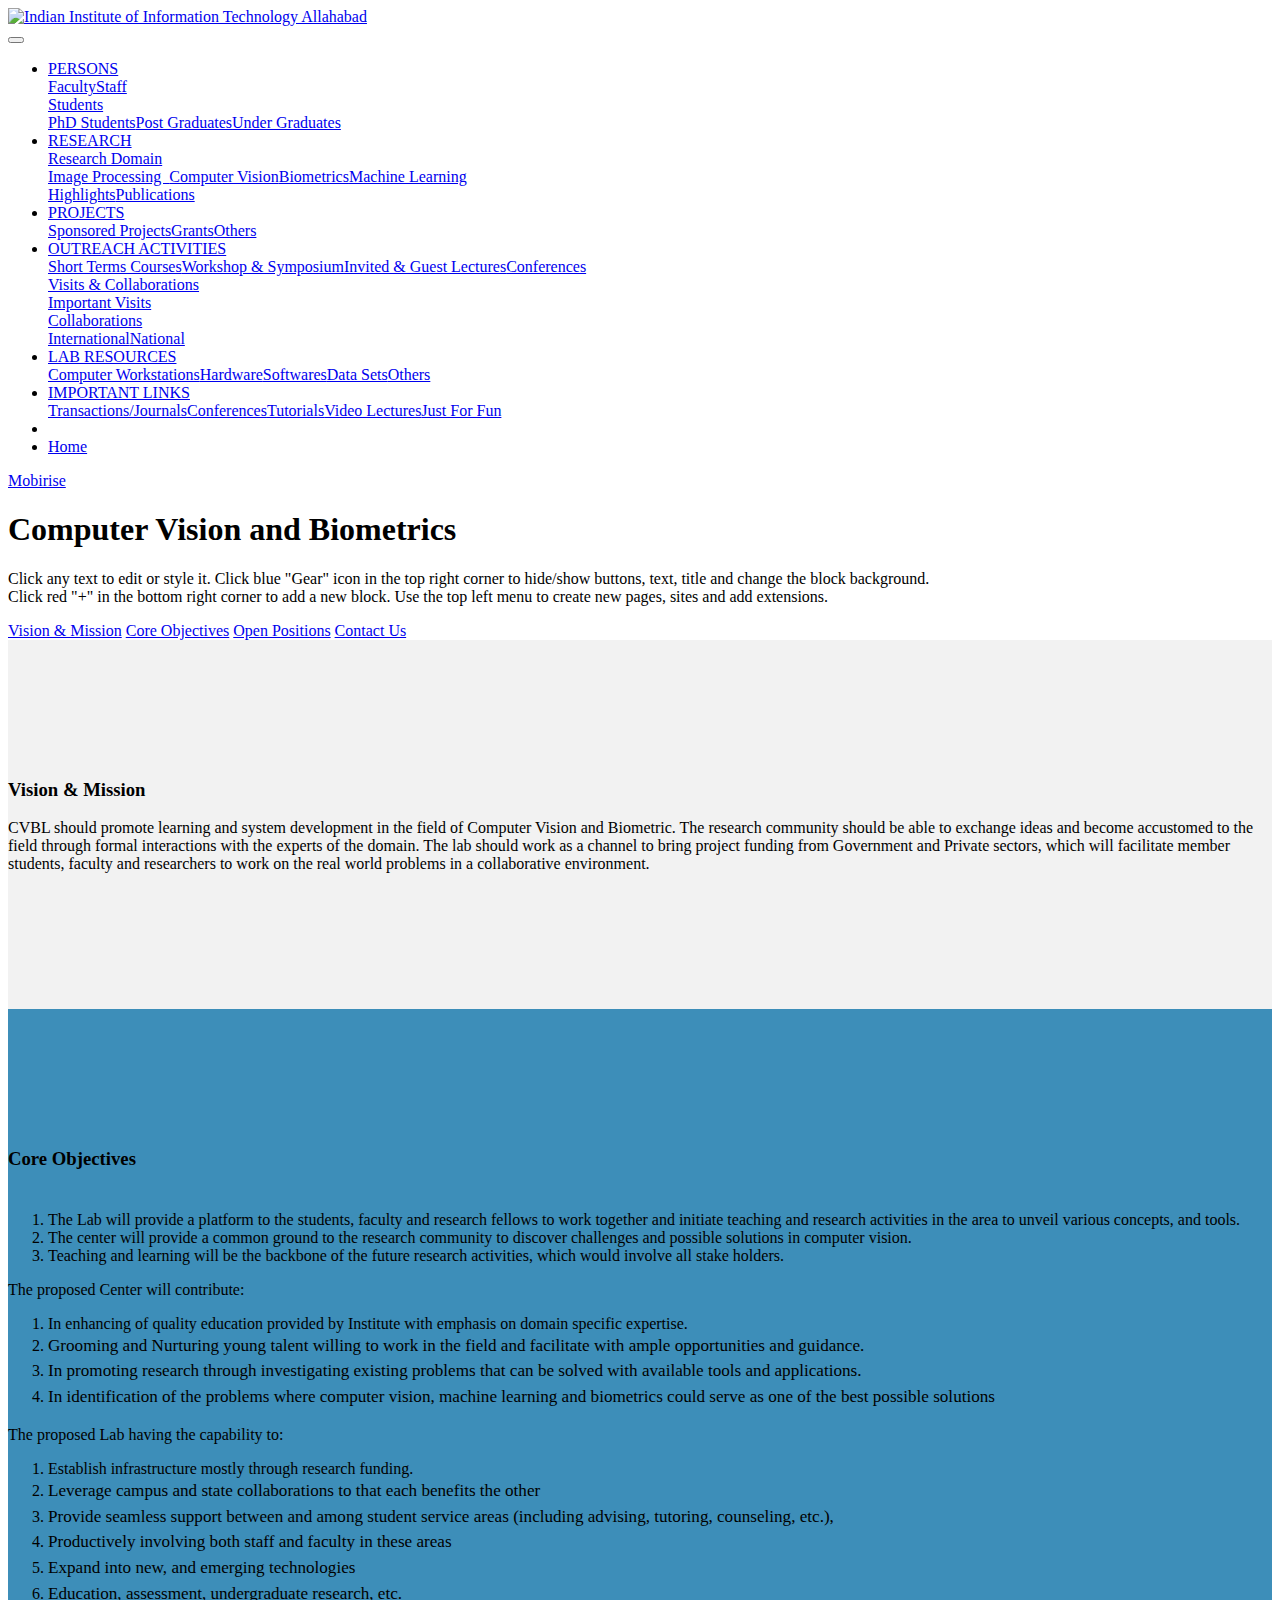
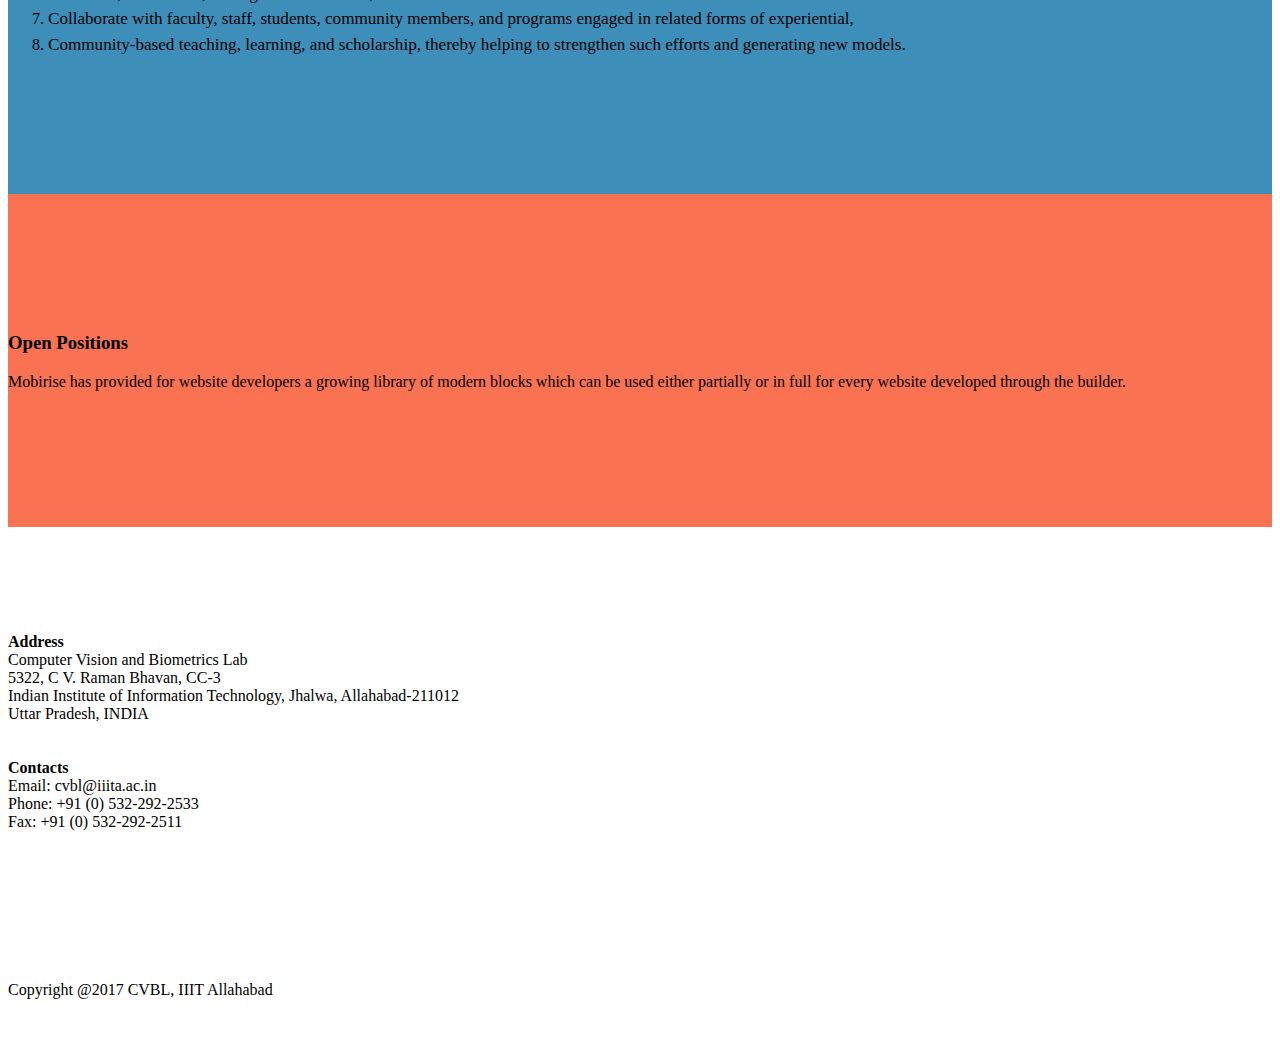
==== index.html @ 6659fc7a "publications" ====
<!DOCTYPE html>
<html>
<head>
  <!-- Site made with Mobirise Website Builder v3.12.1, https://mobirise.com -->
  <meta charset="UTF-8">
  <meta http-equiv="X-UA-Compatible" content="IE=edge">
  <meta name="generator" content="Mobirise v3.12.1, mobirise.com">
  <meta name="viewport" content="width=device-width, initial-scale=1">
  <link rel="shortcut icon" href="assets/images/logocolortextbelow-128x128.png" type="image/x-icon">
  <meta name="description" content="">

  <link rel="stylesheet" href="https://fonts.googleapis.com/css?family=Lora:400,700,400italic,700italic&amp;subset=latin">
  <link rel="stylesheet" href="https://fonts.googleapis.com/css?family=Montserrat:400,700">
  <link rel="stylesheet" href="https://fonts.googleapis.com/css?family=Raleway:100,100i,200,200i,300,300i,400,400i,500,500i,600,600i,700,700i,800,800i,900,900i">
  <link rel="stylesheet" href="assets/bootstrap-material-design-font/css/material.css">
  <link rel="stylesheet" href="assets/tether/tether.min.css">
  <link rel="stylesheet" href="assets/bootstrap/css/bootstrap.min.css">
  <link rel="stylesheet" href="assets/dropdown/css/style.css">
  <link rel="stylesheet" href="assets/animate.css/animate.min.css">
  <link rel="stylesheet" href="assets/theme/css/style.css">
  <link rel="stylesheet" href="assets/mobirise/css/mbr-additional.css" type="text/css">
  <link rel="stylesheet" href="assets/w3.css" type="text/css">




</head>
<body>
<section id="menu-0">

    <nav class="navbar navbar-dropdown navbar-fixed-top">
        <div class="container">

            <div class="mbr-table">
                <div class="mbr-table-cell">

                    <div class="navbar-brand">
                        <a href="#" class="navbar-logo"><img src="assets/images/logocolortextbelow-128x128.png" alt="Indian Institute of Information Technology Allahabad"></a>
                        <a class="navbar-caption text-danger" href="https://mobirise.com"></a>
                    </div>

                </div>
                <div class="mbr-table-cell">

                    <button class="navbar-toggler pull-xs-right hidden-md-up" type="button" data-toggle="collapse" data-target="#exCollapsingNavbar">
                        <div class="hamburger-icon"></div>
                    </button>

                    <ul class="nav-dropdown collapse pull-xs-right nav navbar-nav navbar-toggleable-sm" id="exCollapsingNavbar"><li class="nav-item dropdown"><a class="nav-link link dropdown-toggle" href="https://mobirise.com/" data-toggle="dropdown-submenu" aria-expanded="false">PERSONS</a><div class="dropdown-menu"><a class="dropdown-item" href="people.html#faculty">Faculty</a><a class="dropdown-item" href="people.html#staff">Staff</a><div class="dropdown"><a class="dropdown-item dropdown-toggle" href="#" data-toggle="dropdown-submenu" aria-expanded="false">Students</a><div class="dropdown-menu dropdown-submenu"><a class="dropdown-item" href="people.html#phd">PhD Students</a><a class="dropdown-item" href="people.html#pg">Post Graduates</a><a class="dropdown-item" href="people.html#ug">Under Graduates</a></div></div></div></li>
                    <li class="nav-item dropdown"><a class="nav-link link dropdown-toggle" data-toggle="dropdown-submenu" href="https://mobirise.com/" aria-expanded="false">RESEARCH</a><div class="dropdown-menu"><div class="dropdown"><a class="dropdown-item dropdown-toggle" href="#" data-toggle="dropdown-submenu" aria-expanded="false">Research Domain</a><div class="dropdown-menu dropdown-submenu"><a class="dropdown-item" href="#">Image Processing &nbsp;</a><a class="dropdown-item" href="#">Computer Vision</a><a class="dropdown-item" href="#">Biometrics</a><a class="dropdown-item" href="#">Machine Learning</a></div></div><a class="dropdown-item" href="http://forums.mobirise.com/">Highlights</a><a class="dropdown-item" href="publications.html">Publications</a></div></li><li class="nav-item dropdown"><a class="nav-link link dropdown-toggle" href="https://mobirise.com/" aria-expanded="false" data-toggle="dropdown-submenu">PROJECTS</a><div class="dropdown-menu"><a class="dropdown-item" href="#"></a><a class="dropdown-item" href="#">Sponsored Projects</a><a class="dropdown-item" href="#">Grants</a><a class="dropdown-item" href="#">Others</a></div></li><li class="nav-item dropdown"><a class="nav-link link dropdown-toggle" href="https://mobirise.com/" aria-expanded="false" data-toggle="dropdown-submenu">OUTREACH ACTIVITIES</a><div class="dropdown-menu"><a class="dropdown-item" href="#">Short Terms Courses</a><a class="dropdown-item" href="#">Workshop &amp; Symposium</a><a class="dropdown-item" href="#">Invited &amp; Guest Lectures</a><a class="dropdown-item" href="#">Conferences</a><div class="dropdown"><a class="dropdown-item dropdown-toggle" href="#" data-toggle="dropdown-submenu" aria-expanded="false">Visits &amp; Collaborations</a><div class="dropdown-menu dropdown-submenu"><a class="dropdown-item" href="#">Important Visits</a><div class="dropdown"><a class="dropdown-item dropdown-toggle" href="#" data-toggle="dropdown-submenu" aria-expanded="false">Collaborations</a><div class="dropdown-menu dropdown-submenu"><a class="dropdown-item" href="#">International</a><a class="dropdown-item" href="#">National</a></div></div></div></div></div></li><li class="nav-item dropdown"><a class="nav-link link dropdown-toggle" data-toggle="dropdown-submenu" href="https://mobirise.com/" aria-expanded="false">LAB RESOURCES</a><div class="dropdown-menu"><a class="dropdown-item" href="https://mobirise.com/">Computer Workstations</a><a class="dropdown-item" href="#">Hardware</a><a class="dropdown-item" href="#">Softwares</a><a class="dropdown-item" href="#">Data Sets</a><a class="dropdown-item" href="#">Others</a></div></li><li class="nav-item dropdown"><a class="nav-link link dropdown-toggle" href="https://mobirise.com/" aria-expanded="false" data-toggle="dropdown-submenu">IMPORTANT LINKS</a><div class="dropdown-menu"><a class="dropdown-item" href="#">Transactions/Journals</a><a class="dropdown-item" href="#">Conferences</a><a class="dropdown-item" href="#">Tutorials</a><a class="dropdown-item" href="#">Video Lectures</a><a class="dropdown-item" href="#">Just For Fun</a></div></li><li class="nav-item"><a class="nav-link link" href="https://mobirise.com/" aria-expanded="false"></a></li><li class="nav-item nav-btn"><a class="nav-link btn btn-info-outline btn-info" href="index.html#header1-1">Home</a></li></ul>
                    <button hidden="" class="navbar-toggler navbar-close" type="button" data-toggle="collapse" data-target="#exCollapsingNavbar">
                        <div class="close-icon"></div>
                    </button>

                </div>
            </div>

        </div>
    </nav>

</section>

<section class="engine"><a rel="external" href="https://mobirise.com">Mobirise</a></section><section class="mbr-section mbr-section-hero mbr-section-full mbr-parallax-background mbr-section-with-arrow" id="header1-1" style="background-image: url(assets/images/dsc01038-2000x1500.jpg);">

    <div class="mbr-overlay" style="opacity: 0.5; background-color: rgb(0, 0, 0);"></div>

    <div class="mbr-table-cell">

        <div class="container">
            <div class="row">
                <div class="mbr-section col-md-10 col-md-offset-1 text-xs-center">

                    <h1 class="mbr-section-title display-1">Computer Vision and Biometrics</h1>
                    <p class="mbr-section-lead lead">Click any text to edit or style it. Click blue "Gear" icon in the top right corner to hide/show buttons, text, title and change the block background. <br> Click red "+" in the bottom right corner to add a new block. Use the top left menu to create new pages, sites and add extensions.</p>
                    <div class="mbr-section-btn"> <a class="btn btn-lg btn-white btn-white-outline" href="index.html#msg-box3-i" target="_blank">Vision &amp; Mission</a> <a class="btn btn-lg btn-white btn-white-outline" href="index.html#msg-box3-j">Core Objectives</a>       <a class="btn btn-lg btn-white btn-white-outline" href="index.html#msg-box3-k">Open Positions</a>  <a class="btn btn-lg btn-white btn-white-outline" href="index.html#contacts2-h">Contact Us</a></div>
                </div>
            </div>
        </div>
    </div>

    <div class="mbr-arrow mbr-arrow-floating" aria-hidden="true"><a href="#msg-box3-i"><i class="mbr-arrow-icon"></i></a></div>

</section>

<section class="mbr-section article" id="msg-box3-i" style="background-color: rgb(242, 242, 242); padding-top: 120px; padding-bottom: 120px;">


    <div class="container">
        <div class="row">
            <div class="col-md-8 col-md-offset-2 text-xs-center">
                <h3 class="mbr-section-title display-2">Vision &amp; Mission</h3>
                <div class="lead"><p>CVBL should promote learning and system development in the field of Computer Vision and Biometric. The research community should be able to exchange ideas and become accustomed to the field through formal interactions with the experts of the domain.  The lab should work as a channel to bring project funding from Government and Private sectors, which will facilitate member students, faculty and researchers to work on the real world problems in a collaborative environment.&nbsp;</p></div>

            </div>
        </div>
    </div>

</section>

<section class="mbr-section article" id="msg-box3-j" style="background-color: rgb(61, 142, 185); padding-top: 120px; padding-bottom: 120px;">


    <div class="container">
        <div class="row">
            <div class="col-md-8 col-md-offset-2 text-xs-center">
                <h3 class="mbr-section-title display-2">Core Objectives<br><br></h3>
                <div class="lead"><ol><li>The Lab will provide a platform to the students, faculty and research fellows to work together and initiate teaching and research activities in the area to unveil various concepts, and tools. </li><li>The center will provide a common ground to the research community to discover challenges and possible solutions in computer vision. </li><li>Teaching and learning will be the backbone of the future research activities, which would involve all stake holders.</li></ol><p>The proposed Center will contribute:</p><ol><li>In enhancing of quality education provided by Institute with emphasis on domain specific expertise.</li><li><span style="color: rgb(0, 0, 0); font-size: 1.07rem; line-height: 1.5;">Grooming and Nurturing young talent willing to work in the field and facilitate with ample opportunities and guidance.</span></li><li><span style="color: rgb(0, 0, 0); font-size: 1.07rem; line-height: 1.5;">In promoting research through investigating existing problems that can be solved with available tools and applications.&nbsp;</span></li><li><span style="color: rgb(0, 0, 0); font-size: 1.07rem; line-height: 1.5;">In identification of the problems where computer vision, machine learning and biometrics could serve as one of the best possible solutions&nbsp;</span></li></ol><p>The proposed Lab having the capability to:</p><ol><li>Establish infrastructure mostly through research funding.</li><li><span style="color: rgb(0, 0, 0); font-size: 1.07rem; line-height: 1.5;">Leverage campus and state collaborations to that each benefits the other</span></li><li><span style="color: rgb(0, 0, 0); font-size: 1.07rem; line-height: 1.5;">Provide seamless support between and among student service areas (including advising, tutoring, counseling, etc.), </span></li><li><span style="color: rgb(0, 0, 0); font-size: 1.07rem; line-height: 1.5;">Productively involving both staff and faculty in these areas</span></li><li><span style="color: rgb(0, 0, 0); font-size: 1.07rem; line-height: 1.5;">Expand into new, and emerging technologies</span></li><li><span style="color: rgb(0, 0, 0); font-size: 1.07rem; line-height: 1.5;">Education, assessment, undergraduate research, etc.</span></li><li><span style="color: rgb(0, 0, 0); font-size: 1.07rem; line-height: 1.5;">Collaborate with faculty, staff, students, community members, and programs engaged in related forms of experiential, </span></li><li><span style="color: rgb(0, 0, 0); font-size: 1.07rem; line-height: 1.5;">Community-based teaching, learning, and scholarship, thereby helping to strengthen such efforts and generating new models.</span></li></ol></div>

            </div>
        </div>
    </div>

</section>

<section class="mbr-section article" id="msg-box3-k" style="background-color: rgb(249, 115, 82); padding-top: 120px; padding-bottom: 120px;">


    <div class="container">
        <div class="row">
            <div class="col-md-8 col-md-offset-2 text-xs-center">
                <h3 class="mbr-section-title display-2">Open Positions</h3>
                <div class="lead"><p>Mobirise has provided for website developers a growing library of modern blocks which can be used either partially or in full for every website developed through the builder.</p></div>

            </div>
        </div>
    </div>

</section>

<section class="mbr-section mbr-section-md-padding mbr-footer footer2 mbr-parallax-background" id="contacts2-h" style="background-image: url(assets/images/10704759316-allahabad-fort-row-boats-yamuna-river-india.jpg); padding-top: 90px; padding-bottom: 90px;">
    <div class="mbr-overlay" style="opacity: 0.5; background-color: rgb(60, 60, 60);"></div>
    <div class="container">
        <div class="row">
            <div class="mbr-footer-content col-xs-12 col-md-3">
                <p><strong>Address</strong><br>Computer Vision and Biometrics Lab<br>5322, C V. Raman Bhavan, CC-3<br>Indian Institute of Information Technology, Jhalwa, Allahabad-211012<br>Uttar Pradesh, INDIA<br><br><br>
<strong>Contacts</strong><br>
Email: cvbl@iiita.ac.in<br>
Phone: +91 (0) 532-292-2533<br>
Fax: +91 (0) 532-292-2511</p>
            </div>
            <div class="mbr-footer-content col-xs-12 col-md-3"><ul></ul></div>
            <div class="col-xs-12 col-md-6">
                <div class="mbr-map" data-state="loading"><div data-state-details=""></div></div>
            </div>
        </div>
    </div>
</section>

<footer class="mbr-small-footer mbr-section mbr-section-nopadding mbr-parallax-background" id="footer1-2" style="background-image: url(assets/images/jumbotron.jpg); padding-top: 1.75rem; padding-bottom: 1.75rem;">
    <div class="mbr-overlay" style="opacity: 0.8; background-color: rgb(68, 68, 68);"></div>
    <div class="container">
        <p class="text-xs-center">Copyright @2017 CVBL, IIIT Allahabad</p>
    </div>
</footer>


  <script src="assets/web/assets/jquery/jquery.min.js"></script>
  <script src="assets/tether/tether.min.js"></script>
  <script src="assets/bootstrap/js/bootstrap.min.js"></script>
  <script src="assets/smooth-scroll/smooth-scroll.js"></script>
  <script src="assets/dropdown/js/script.min.js"></script>
  <script src="assets/touch-swipe/jquery.touch-swipe.min.js"></script>
  <script src="assets/viewport-checker/jquery.viewportchecker.js"></script>
  <script src="assets/jarallax/jarallax.js"></script>
  <script src="assets/theme/js/script.js"></script>


  <input name="animation" type="hidden">
  </body>
</html>
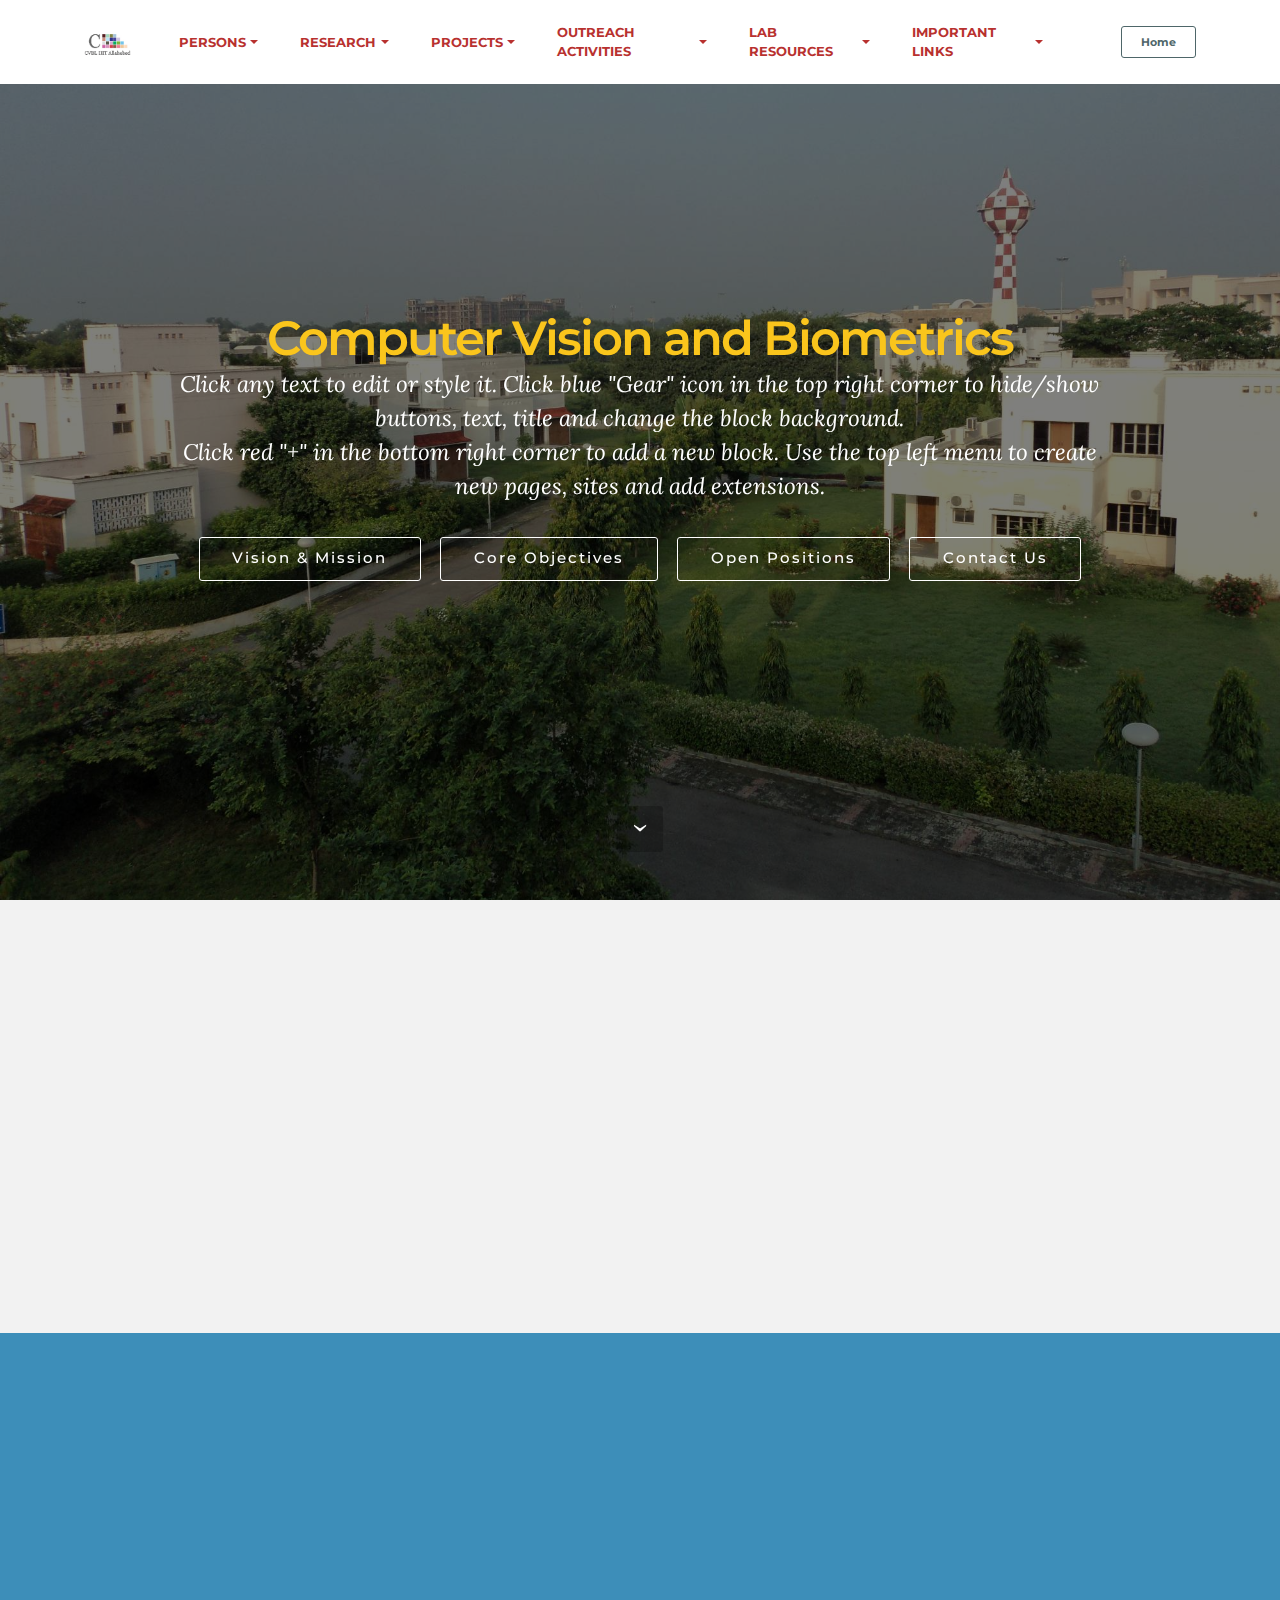
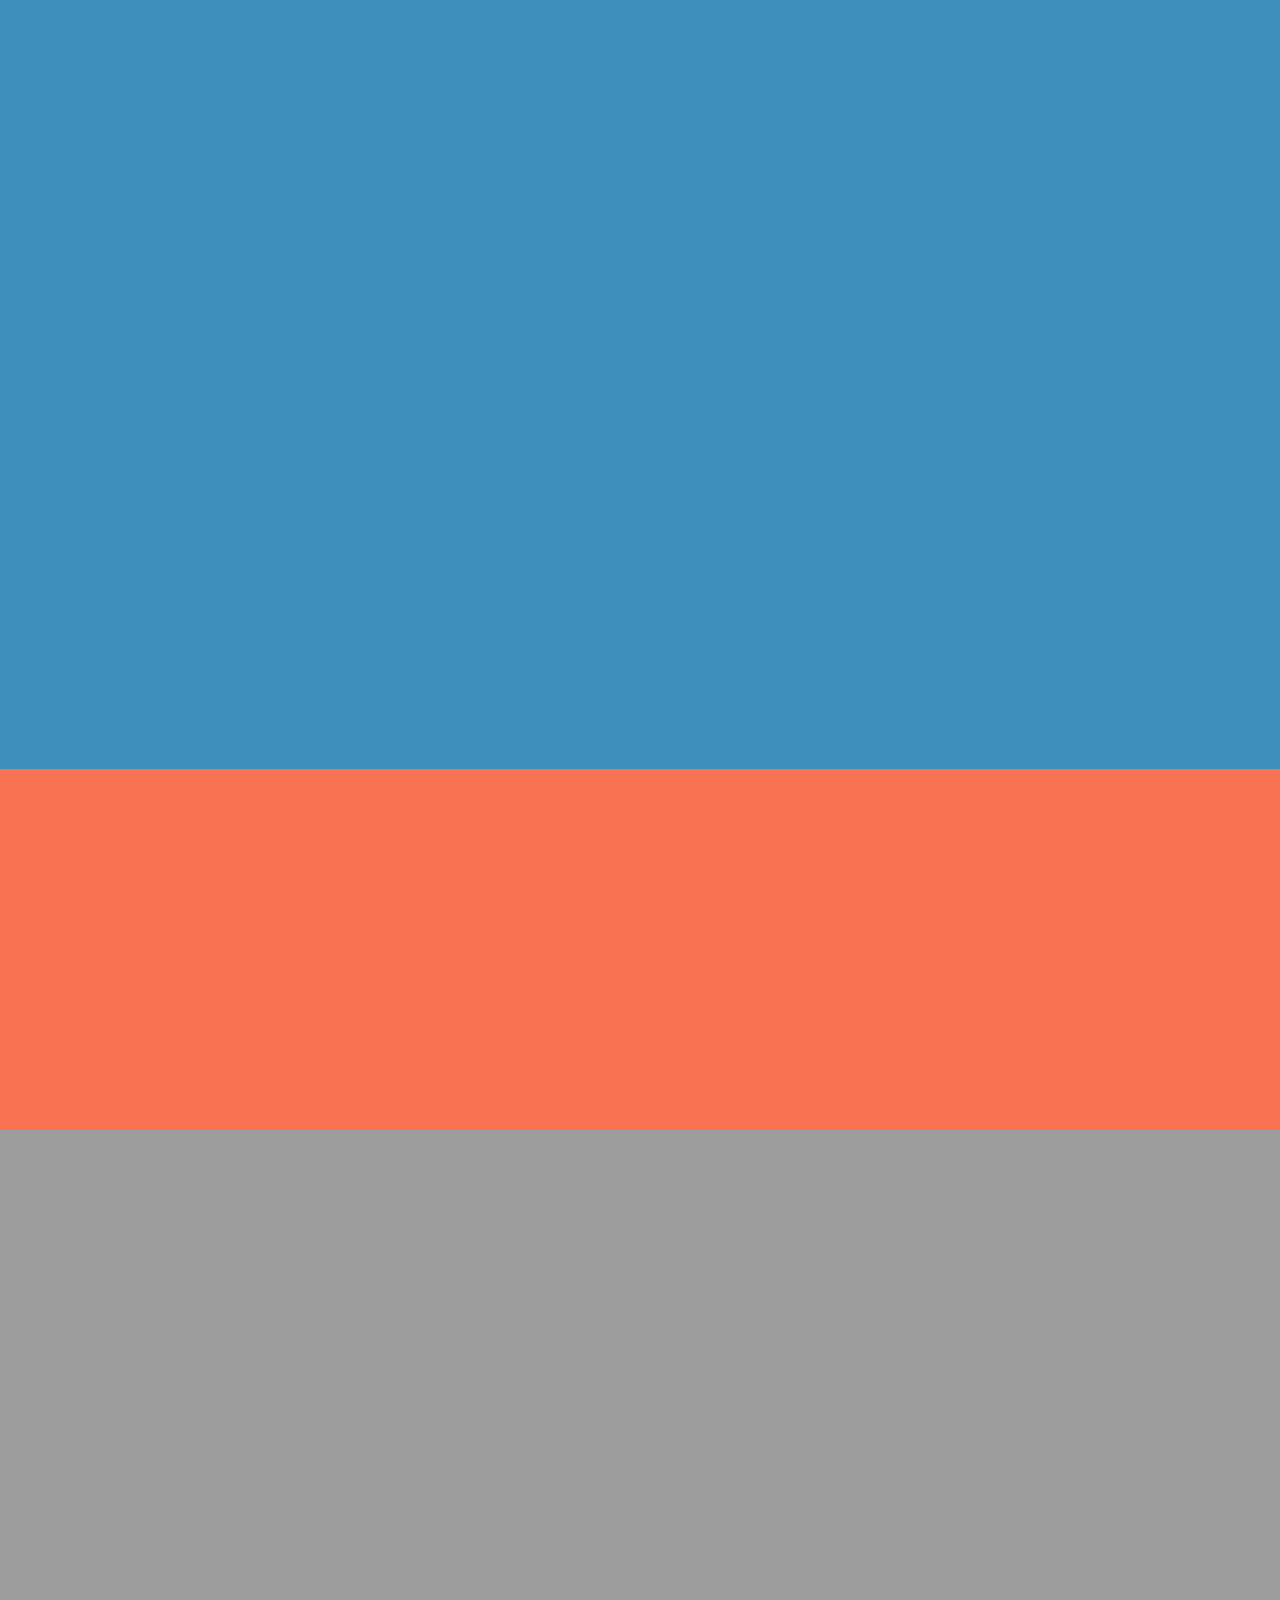
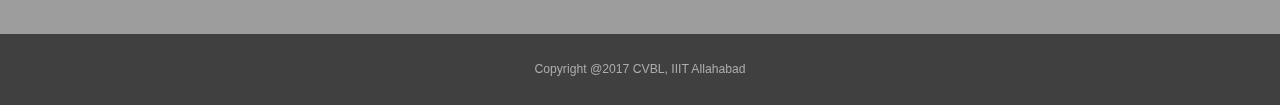
==== commit 0a792d10: "added some files" ====
--- a/index.html
+++ b/index.html
@@ -8,7 +8,7 @@
   <meta name="viewport" content="width=device-width, initial-scale=1">
   <link rel="shortcut icon" href="assets/images/logocolortextbelow-128x128.png" type="image/x-icon">
   <meta name="description" content="">
-
+  
   <link rel="stylesheet" href="https://fonts.googleapis.com/css?family=Lora:400,700,400italic,700italic&amp;subset=latin">
   <link rel="stylesheet" href="https://fonts.googleapis.com/css?family=Montserrat:400,700">
   <link rel="stylesheet" href="https://fonts.googleapis.com/css?family=Raleway:100,100i,200,200i,300,300i,400,400i,500,500i,600,600i,700,700i,800,800i,900,900i">
@@ -21,9 +21,9 @@
   <link rel="stylesheet" href="assets/mobirise/css/mbr-additional.css" type="text/css">
   <link rel="stylesheet" href="assets/w3.css" type="text/css">
 
-
-
-
+  
+  
+  
 </head>
 <body>
 <section id="menu-0">
@@ -46,8 +46,7 @@
                         <div class="hamburger-icon"></div>
                     </button>
 
-                    <ul class="nav-dropdown collapse pull-xs-right nav navbar-nav navbar-toggleable-sm" id="exCollapsingNavbar"><li class="nav-item dropdown"><a class="nav-link link dropdown-toggle" href="https://mobirise.com/" data-toggle="dropdown-submenu" aria-expanded="false">PERSONS</a><div class="dropdown-menu"><a class="dropdown-item" href="people.html#faculty">Faculty</a><a class="dropdown-item" href="people.html#staff">Staff</a><div class="dropdown"><a class="dropdown-item dropdown-toggle" href="#" data-toggle="dropdown-submenu" aria-expanded="false">Students</a><div class="dropdown-menu dropdown-submenu"><a class="dropdown-item" href="people.html#phd">PhD Students</a><a class="dropdown-item" href="people.html#pg">Post Graduates</a><a class="dropdown-item" href="people.html#ug">Under Graduates</a></div></div></div></li>
-                    <li class="nav-item dropdown"><a class="nav-link link dropdown-toggle" data-toggle="dropdown-submenu" href="https://mobirise.com/" aria-expanded="false">RESEARCH</a><div class="dropdown-menu"><div class="dropdown"><a class="dropdown-item dropdown-toggle" href="#" data-toggle="dropdown-submenu" aria-expanded="false">Research Domain</a><div class="dropdown-menu dropdown-submenu"><a class="dropdown-item" href="#">Image Processing &nbsp;</a><a class="dropdown-item" href="#">Computer Vision</a><a class="dropdown-item" href="#">Biometrics</a><a class="dropdown-item" href="#">Machine Learning</a></div></div><a class="dropdown-item" href="http://forums.mobirise.com/">Highlights</a><a class="dropdown-item" href="publications.html">Publications</a></div></li><li class="nav-item dropdown"><a class="nav-link link dropdown-toggle" href="https://mobirise.com/" aria-expanded="false" data-toggle="dropdown-submenu">PROJECTS</a><div class="dropdown-menu"><a class="dropdown-item" href="#"></a><a class="dropdown-item" href="#">Sponsored Projects</a><a class="dropdown-item" href="#">Grants</a><a class="dropdown-item" href="#">Others</a></div></li><li class="nav-item dropdown"><a class="nav-link link dropdown-toggle" href="https://mobirise.com/" aria-expanded="false" data-toggle="dropdown-submenu">OUTREACH ACTIVITIES</a><div class="dropdown-menu"><a class="dropdown-item" href="#">Short Terms Courses</a><a class="dropdown-item" href="#">Workshop &amp; Symposium</a><a class="dropdown-item" href="#">Invited &amp; Guest Lectures</a><a class="dropdown-item" href="#">Conferences</a><div class="dropdown"><a class="dropdown-item dropdown-toggle" href="#" data-toggle="dropdown-submenu" aria-expanded="false">Visits &amp; Collaborations</a><div class="dropdown-menu dropdown-submenu"><a class="dropdown-item" href="#">Important Visits</a><div class="dropdown"><a class="dropdown-item dropdown-toggle" href="#" data-toggle="dropdown-submenu" aria-expanded="false">Collaborations</a><div class="dropdown-menu dropdown-submenu"><a class="dropdown-item" href="#">International</a><a class="dropdown-item" href="#">National</a></div></div></div></div></div></li><li class="nav-item dropdown"><a class="nav-link link dropdown-toggle" data-toggle="dropdown-submenu" href="https://mobirise.com/" aria-expanded="false">LAB RESOURCES</a><div class="dropdown-menu"><a class="dropdown-item" href="https://mobirise.com/">Computer Workstations</a><a class="dropdown-item" href="#">Hardware</a><a class="dropdown-item" href="#">Softwares</a><a class="dropdown-item" href="#">Data Sets</a><a class="dropdown-item" href="#">Others</a></div></li><li class="nav-item dropdown"><a class="nav-link link dropdown-toggle" href="https://mobirise.com/" aria-expanded="false" data-toggle="dropdown-submenu">IMPORTANT LINKS</a><div class="dropdown-menu"><a class="dropdown-item" href="#">Transactions/Journals</a><a class="dropdown-item" href="#">Conferences</a><a class="dropdown-item" href="#">Tutorials</a><a class="dropdown-item" href="#">Video Lectures</a><a class="dropdown-item" href="#">Just For Fun</a></div></li><li class="nav-item"><a class="nav-link link" href="https://mobirise.com/" aria-expanded="false"></a></li><li class="nav-item nav-btn"><a class="nav-link btn btn-info-outline btn-info" href="index.html#header1-1">Home</a></li></ul>
+                    <ul class="nav-dropdown collapse pull-xs-right nav navbar-nav navbar-toggleable-sm" id="exCollapsingNavbar"><li class="nav-item dropdown"><a class="nav-link link dropdown-toggle" href="https://mobirise.com/" data-toggle="dropdown-submenu" aria-expanded="false">PERSONS</a><div class="dropdown-menu"><a class="dropdown-item" href="people.html#faculty">Faculty</a><a class="dropdown-item" href="people.html#staff">Staff</a><div class="dropdown"><a class="dropdown-item dropdown-toggle" href="#" data-toggle="dropdown-submenu" aria-expanded="false">Students</a><div class="dropdown-menu dropdown-submenu"><a class="dropdown-item" href="people.html#phd">PhD Students</a><a class="dropdown-item" href="people.html#pg">Post Graduates</a><a class="dropdown-item" href="people.html#ug">Under Graduates</a></div></div></div></li><li class="nav-item dropdown"><a class="nav-link link dropdown-toggle" data-toggle="dropdown-submenu" href="https://mobirise.com/" aria-expanded="false">RESEARCH</a><div class="dropdown-menu"><div class="dropdown"><a class="dropdown-item dropdown-toggle" href="#" data-toggle="dropdown-submenu" aria-expanded="false">Research Domain</a><div class="dropdown-menu dropdown-submenu"><a class="dropdown-item" href="#">Image Processing &nbsp;</a><a class="dropdown-item" href="#">Computer Vision</a><a class="dropdown-item" href="#">Biometrics</a><a class="dropdown-item" href="#">Machine Learning</a></div></div><a class="dropdown-item" href="http://forums.mobirise.com/">Highlights</a><a class="dropdown-item" href="#">Publications</a></div></li><li class="nav-item dropdown"><a class="nav-link link dropdown-toggle" href="https://mobirise.com/" aria-expanded="false" data-toggle="dropdown-submenu">PROJECTS</a><div class="dropdown-menu"><a class="dropdown-item" href="#"></a><a class="dropdown-item" href="#">Sponsored Projects</a><a class="dropdown-item" href="#">Grants</a><a class="dropdown-item" href="#">Others</a></div></li><li class="nav-item dropdown"><a class="nav-link link dropdown-toggle" href="https://mobirise.com/" aria-expanded="false" data-toggle="dropdown-submenu">OUTREACH ACTIVITIES</a><div class="dropdown-menu"><a class="dropdown-item" href="#">Short Terms Courses</a><a class="dropdown-item" href="#">Workshop &amp; Symposium</a><a class="dropdown-item" href="#">Invited &amp; Guest Lectures</a><a class="dropdown-item" href="#">Conferences</a><div class="dropdown"><a class="dropdown-item dropdown-toggle" href="#" data-toggle="dropdown-submenu" aria-expanded="false">Visits &amp; Collaborations</a><div class="dropdown-menu dropdown-submenu"><a class="dropdown-item" href="#">Important Visits</a><div class="dropdown"><a class="dropdown-item dropdown-toggle" href="#" data-toggle="dropdown-submenu" aria-expanded="false">Collaborations</a><div class="dropdown-menu dropdown-submenu"><a class="dropdown-item" href="#">International</a><a class="dropdown-item" href="#">National</a></div></div></div></div></div></li><li class="nav-item dropdown"><a class="nav-link link dropdown-toggle" data-toggle="dropdown-submenu" href="https://mobirise.com/" aria-expanded="false">LAB RESOURCES</a><div class="dropdown-menu"><a class="dropdown-item" href="https://mobirise.com/">Computer Workstations</a><a class="dropdown-item" href="#">Hardware</a><a class="dropdown-item" href="#">Softwares</a><a class="dropdown-item" href="#">Data Sets</a><a class="dropdown-item" href="#">Others</a></div></li><li class="nav-item dropdown"><a class="nav-link link dropdown-toggle" href="https://mobirise.com/" aria-expanded="false" data-toggle="dropdown-submenu">IMPORTANT LINKS</a><div class="dropdown-menu"><a class="dropdown-item" href="#">Transactions/Journals</a><a class="dropdown-item" href="#">Conferences</a><a class="dropdown-item" href="#">Tutorials</a><a class="dropdown-item" href="#">Video Lectures</a><a class="dropdown-item" href="#">Just For Fun</a></div></li><li class="nav-item"><a class="nav-link link" href="https://mobirise.com/" aria-expanded="false"></a></li><li class="nav-item nav-btn"><a class="nav-link btn btn-info-outline btn-info" href="index.html#header1-1">Home</a></li></ul>
                     <button hidden="" class="navbar-toggler navbar-close" type="button" data-toggle="collapse" data-target="#exCollapsingNavbar">
                         <div class="close-icon"></div>
                     </button>
@@ -84,13 +83,13 @@
 
 <section class="mbr-section article" id="msg-box3-i" style="background-color: rgb(242, 242, 242); padding-top: 120px; padding-bottom: 120px;">
 
-
+    
     <div class="container">
         <div class="row">
             <div class="col-md-8 col-md-offset-2 text-xs-center">
                 <h3 class="mbr-section-title display-2">Vision &amp; Mission</h3>
                 <div class="lead"><p>CVBL should promote learning and system development in the field of Computer Vision and Biometric. The research community should be able to exchange ideas and become accustomed to the field through formal interactions with the experts of the domain.  The lab should work as a channel to bring project funding from Government and Private sectors, which will facilitate member students, faculty and researchers to work on the real world problems in a collaborative environment.&nbsp;</p></div>
-
+                
             </div>
         </div>
     </div>
@@ -99,13 +98,13 @@
 
 <section class="mbr-section article" id="msg-box3-j" style="background-color: rgb(61, 142, 185); padding-top: 120px; padding-bottom: 120px;">
 
-
+    
     <div class="container">
         <div class="row">
             <div class="col-md-8 col-md-offset-2 text-xs-center">
                 <h3 class="mbr-section-title display-2">Core Objectives<br><br></h3>
                 <div class="lead"><ol><li>The Lab will provide a platform to the students, faculty and research fellows to work together and initiate teaching and research activities in the area to unveil various concepts, and tools. </li><li>The center will provide a common ground to the research community to discover challenges and possible solutions in computer vision. </li><li>Teaching and learning will be the backbone of the future research activities, which would involve all stake holders.</li></ol><p>The proposed Center will contribute:</p><ol><li>In enhancing of quality education provided by Institute with emphasis on domain specific expertise.</li><li><span style="color: rgb(0, 0, 0); font-size: 1.07rem; line-height: 1.5;">Grooming and Nurturing young talent willing to work in the field and facilitate with ample opportunities and guidance.</span></li><li><span style="color: rgb(0, 0, 0); font-size: 1.07rem; line-height: 1.5;">In promoting research through investigating existing problems that can be solved with available tools and applications.&nbsp;</span></li><li><span style="color: rgb(0, 0, 0); font-size: 1.07rem; line-height: 1.5;">In identification of the problems where computer vision, machine learning and biometrics could serve as one of the best possible solutions&nbsp;</span></li></ol><p>The proposed Lab having the capability to:</p><ol><li>Establish infrastructure mostly through research funding.</li><li><span style="color: rgb(0, 0, 0); font-size: 1.07rem; line-height: 1.5;">Leverage campus and state collaborations to that each benefits the other</span></li><li><span style="color: rgb(0, 0, 0); font-size: 1.07rem; line-height: 1.5;">Provide seamless support between and among student service areas (including advising, tutoring, counseling, etc.), </span></li><li><span style="color: rgb(0, 0, 0); font-size: 1.07rem; line-height: 1.5;">Productively involving both staff and faculty in these areas</span></li><li><span style="color: rgb(0, 0, 0); font-size: 1.07rem; line-height: 1.5;">Expand into new, and emerging technologies</span></li><li><span style="color: rgb(0, 0, 0); font-size: 1.07rem; line-height: 1.5;">Education, assessment, undergraduate research, etc.</span></li><li><span style="color: rgb(0, 0, 0); font-size: 1.07rem; line-height: 1.5;">Collaborate with faculty, staff, students, community members, and programs engaged in related forms of experiential, </span></li><li><span style="color: rgb(0, 0, 0); font-size: 1.07rem; line-height: 1.5;">Community-based teaching, learning, and scholarship, thereby helping to strengthen such efforts and generating new models.</span></li></ol></div>
-
+                
             </div>
         </div>
     </div>
@@ -114,13 +113,13 @@
 
 <section class="mbr-section article" id="msg-box3-k" style="background-color: rgb(249, 115, 82); padding-top: 120px; padding-bottom: 120px;">
 
-
+    
     <div class="container">
         <div class="row">
             <div class="col-md-8 col-md-offset-2 text-xs-center">
                 <h3 class="mbr-section-title display-2">Open Positions</h3>
                 <div class="lead"><p>Mobirise has provided for website developers a growing library of modern blocks which can be used either partially or in full for every website developed through the builder.</p></div>
-
+                
             </div>
         </div>
     </div>
@@ -163,8 +162,8 @@
   <script src="assets/viewport-checker/jquery.viewportchecker.js"></script>
   <script src="assets/jarallax/jarallax.js"></script>
   <script src="assets/theme/js/script.js"></script>
-
-
+  
+  
   <input name="animation" type="hidden">
   </body>
 </html>
--- a/assets/bootstrap-material-design-font/css/material.css
+++ b/assets/bootstrap-material-design-font/css/material.css
@@ -0,0 +1,2522 @@
+@font-face {
+  font-family: 'Material-Design-Icons';
+  src: url('../fonts/Material-Design-Icons.eot?3ocs8m');
+  src: url('../fonts/Material-Design-Icons.eot?#iefix3ocs8m') format('embedded-opentype'), url('../fonts/Material-Design-Icons.woff?3ocs8m') format('woff'), url('../fonts/Material-Design-Icons.ttf?3ocs8m') format('truetype'), url('../fonts/Material-Design-Icons.svg?3ocs8m#Material-Design-Icons') format('svg');
+  font-weight: normal;
+  font-style: normal;
+}
+[class^="mdi-"],
+[class*="mdi-"] {
+  speak: none;
+  display: inline-block;
+  font-style: normal;
+  font-variant:normal;
+  font-weight:normal;
+  /*font-size:24px;*/
+  line-height:1;
+  font-family:'Material-Design-Icons' !important;
+  text-rendering: auto;
+  
+  -webkit-font-smoothing: antialiased;
+  -moz-osx-font-smoothing: grayscale;
+  -webkit-transform: translate(0, 0);
+      -ms-transform: translate(0, 0);
+          transform: translate(0, 0);
+}
+[class^="mdi-"]:before,
+[class*="mdi-"]:before {
+  display: inline-block;
+  speak: none;
+  text-decoration: inherit;
+}
+[class^="mdi-"].pull-left,
+[class*="mdi-"].pull-left {
+  margin-right: .3em;
+}
+[class^="mdi-"].pull-right,
+[class*="mdi-"].pull-right {
+  margin-left: .3em;
+}
+[class^="mdi-"].mdi-lg:before,
+[class*="mdi-"].mdi-lg:before,
+[class^="mdi-"].mdi-lg:after,
+[class*="mdi-"].mdi-lg:after {
+  font-size: 1.33333333em;
+  line-height: 0.75em;
+  vertical-align: -15%;
+}
+[class^="mdi-"].mdi-2x:before,
+[class*="mdi-"].mdi-2x:before,
+[class^="mdi-"].mdi-2x:after,
+[class*="mdi-"].mdi-2x:after {
+  font-size: 2em;
+}
+[class^="mdi-"].mdi-3x:before,
+[class*="mdi-"].mdi-3x:before,
+[class^="mdi-"].mdi-3x:after,
+[class*="mdi-"].mdi-3x:after {
+  font-size: 3em;
+}
+[class^="mdi-"].mdi-4x:before,
+[class*="mdi-"].mdi-4x:before,
+[class^="mdi-"].mdi-4x:after,
+[class*="mdi-"].mdi-4x:after {
+  font-size: 4em;
+}
+[class^="mdi-"].mdi-5x:before,
+[class*="mdi-"].mdi-5x:before,
+[class^="mdi-"].mdi-5x:after,
+[class*="mdi-"].mdi-5x:after {
+  font-size: 5em;
+}
+[class^="mdi-device-signal-cellular-"]:after,
+[class^="mdi-device-battery-"]:after,
+[class^="mdi-device-battery-charging-"]:after,
+[class^="mdi-device-signal-cellular-connected-no-internet-"]:after,
+[class^="mdi-device-signal-wifi-"]:after,
+[class^="mdi-device-signal-wifi-statusbar-not-connected"]:after,
+.mdi-device-network-wifi:after {
+  opacity: .3;
+  position: absolute;
+  left: 0;
+  top: 0;
+  z-index: 1;
+  display: inline-block;
+  speak: none;
+  text-decoration: inherit;
+}
+[class^="mdi-device-signal-cellular-"]:after {
+  content: "\e758";
+}
+[class^="mdi-device-battery-"]:after {
+  content: "\e735";
+}
+[class^="mdi-device-battery-charging-"]:after {
+  content: "\e733";
+}
+[class^="mdi-device-signal-cellular-connected-no-internet-"]:after {
+  content: "\e75d";
+}
+[class^="mdi-device-signal-wifi-"]:after,
+.mdi-device-network-wifi:after {
+  content: "\e765";
+}
+[class^="mdi-device-signal-wifi-statusbasr-not-connected"]:after {
+  content: "\e8f7";
+}
+.mdi-device-signal-cellular-off:after,
+.mdi-device-signal-cellular-null:after,
+.mdi-device-signal-cellular-no-sim:after,
+.mdi-device-signal-wifi-off:after,
+.mdi-device-signal-wifi-4-bar:after,
+.mdi-device-signal-cellular-4-bar:after,
+.mdi-device-battery-alert:after,
+.mdi-device-signal-cellular-connected-no-internet-4-bar:after,
+.mdi-device-battery-std:after,
+.mdi-device-battery-full .mdi-device-battery-unknown:after {
+  content: "";
+}
+.mdi-fw {
+  width: 1.28571429em;
+  text-align: center;
+}
+.mdi-ul {
+  padding-left: 0;
+  margin-left: 2.14285714em;
+  list-style-type: none;
+}
+.mdi-ul > li {
+  position: relative;
+}
+.mdi-li {
+  position: absolute;
+  left: -2.14285714em;
+  width: 2.14285714em;
+  top: 0.14285714em;
+  text-align: center;
+}
+.mdi-li.mdi-lg {
+  left: -1.85714286em;
+}
+.mdi-border {
+  padding: .2em .25em .15em;
+  border: solid 0.08em #eeeeee;
+  border-radius: .1em;
+}
+.mdi-spin {
+  -webkit-animation: mdi-spin 2s infinite linear;
+  animation: mdi-spin 2s infinite linear;
+  -webkit-transform-origin: 50% 50%;
+  -ms-transform-origin: 50% 50%;
+      transform-origin: 50% 50%;
+}
+.mdi-pulse {
+  -webkit-animation: mdi-spin 1s steps(8) infinite;
+  animation: mdi-spin 1s steps(8) infinite;
+  -webkit-transform-origin: 50% 50%;
+  -ms-transform-origin: 50% 50%;
+      transform-origin: 50% 50%;
+}
+@-webkit-keyframes mdi-spin {
+  0% {
+    -webkit-transform: rotate(0deg);
+    transform: rotate(0deg);
+  }
+  100% {
+    -webkit-transform: rotate(359deg);
+    transform: rotate(359deg);
+  }
+}
+@keyframes mdi-spin {
+  0% {
+    -webkit-transform: rotate(0deg);
+    transform: rotate(0deg);
+  }
+  100% {
+    -webkit-transform: rotate(359deg);
+    transform: rotate(359deg);
+  }
+}
+.mdi-rotate-90 {
+  filter: progid:DXImageTransform.Microsoft.BasicImage(rotation=1);
+  -webkit-transform: rotate(90deg);
+  -ms-transform: rotate(90deg);
+  transform: rotate(90deg);
+}
+.mdi-rotate-180 {
+  filter: progid:DXImageTransform.Microsoft.BasicImage(rotation=2);
+  -webkit-transform: rotate(180deg);
+  -ms-transform: rotate(180deg);
+  transform: rotate(180deg);
+}
+.mdi-rotate-270 {
+  filter: progid:DXImageTransform.Microsoft.BasicImage(rotation=3);
+  -webkit-transform: rotate(270deg);
+  -ms-transform: rotate(270deg);
+  transform: rotate(270deg);
+}
+.mdi-flip-horizontal {
+  filter: progid:DXImageTransform.Microsoft.BasicImage(rotation=0, mirror=1);
+  -webkit-transform: scale(-1, 1);
+  -ms-transform: scale(-1, 1);
+  transform: scale(-1, 1);
+}
+.mdi-flip-vertical {
+  filter: progid:DXImageTransform.Microsoft.BasicImage(rotation=2, mirror=1);
+  -webkit-transform: scale(1, -1);
+  -ms-transform: scale(1, -1);
+  transform: scale(1, -1);
+}
+:root .mdi-rotate-90,
+:root .mdi-rotate-180,
+:root .mdi-rotate-270,
+:root .mdi-flip-horizontal,
+:root .mdi-flip-vertical {
+  -webkit-filter: none;
+          filter: none;
+}
+.mdi-stack {
+  position: relative;
+  display: inline-block;
+  width: 2em;
+  height: 2em;
+  line-height: 2em;
+  vertical-align: middle;
+}
+.mdi-stack-1x,
+.mdi-stack-2x {
+  position: absolute;
+  left: 0;
+  width: 100%;
+  text-align: center;
+}
+.mdi-stack-1x {
+  line-height: inherit;
+}
+.mdi-stack-2x {
+  font-size: 2em;
+}
+.mdi-inverse {
+  color: #ffffff;
+}
+/* Start Icons */
+.mdi-action-3d-rotation:before {
+  content: "\e600";
+}
+.mdi-action-accessibility:before {
+  content: "\e601";
+}
+.mdi-action-account-balance-wallet:before {
+  content: "\e602";
+}
+.mdi-action-account-balance:before {
+  content: "\e603";
+}
+.mdi-action-account-box:before {
+  content: "\e604";
+}
+.mdi-action-account-child:before {
+  content: "\e605";
+}
+.mdi-action-account-circle:before {
+  content: "\e606";
+}
+.mdi-action-add-shopping-cart:before {
+  content: "\e607";
+}
+.mdi-action-alarm-add:before {
+  content: "\e608";
+}
+.mdi-action-alarm-off:before {
+  content: "\e609";
+}
+.mdi-action-alarm-on:before {
+  content: "\e60a";
+}
+.mdi-action-alarm:before {
+  content: "\e60b";
+}
+.mdi-action-android:before {
+  content: "\e60c";
+}
+.mdi-action-announcement:before {
+  content: "\e60d";
+}
+.mdi-action-aspect-ratio:before {
+  content: "\e60e";
+}
+.mdi-action-assessment:before {
+  content: "\e60f";
+}
+.mdi-action-assignment-ind:before {
+  content: "\e610";
+}
+.mdi-action-assignment-late:before {
+  content: "\e611";
+}
+.mdi-action-assignment-return:before {
+  content: "\e612";
+}
+.mdi-action-assignment-returned:before {
+  content: "\e613";
+}
+.mdi-action-assignment-turned-in:before {
+  content: "\e614";
+}
+.mdi-action-assignment:before {
+  content: "\e615";
+}
+.mdi-action-autorenew:before {
+  content: "\e616";
+}
+.mdi-action-backup:before {
+  content: "\e617";
+}
+.mdi-action-book:before {
+  content: "\e618";
+}
+.mdi-action-bookmark-outline:before {
+  content: "\e619";
+}
+.mdi-action-bookmark:before {
+  content: "\e61a";
+}
+.mdi-action-bug-report:before {
+  content: "\e61b";
+}
+.mdi-action-cached:before {
+  content: "\e61c";
+}
+.mdi-action-check-circle:before {
+  content: "\e61d";
+}
+.mdi-action-class:before {
+  content: "\e61e";
+}
+.mdi-action-credit-card:before {
+  content: "\e61f";
+}
+.mdi-action-dashboard:before {
+  content: "\e620";
+}
+.mdi-action-delete:before {
+  content: "\e621";
+}
+.mdi-action-description:before {
+  content: "\e622";
+}
+.mdi-action-dns:before {
+  content: "\e623";
+}
+.mdi-action-done-all:before {
+  content: "\e624";
+}
+.mdi-action-done:before {
+  content: "\e625";
+}
+.mdi-action-event:before {
+  content: "\e626";
+}
+.mdi-action-exit-to-app:before {
+  content: "\e627";
+}
+.mdi-action-explore:before {
+  content: "\e628";
+}
+.mdi-action-extension:before {
+  content: "\e629";
+}
+.mdi-action-face-unlock:before {
+  content: "\e62a";
+}
+.mdi-action-favorite-outline:before {
+  content: "\e62b";
+}
+.mdi-action-favorite:before {
+  content: "\e62c";
+}
+.mdi-action-find-in-page:before {
+  content: "\e62d";
+}
+.mdi-action-find-replace:before {
+  content: "\e62e";
+}
+.mdi-action-flip-to-back:before {
+  content: "\e62f";
+}
+.mdi-action-flip-to-front:before {
+  content: "\e630";
+}
+.mdi-action-get-app:before {
+  content: "\e631";
+}
+.mdi-action-grade:before {
+  content: "\e632";
+}
+.mdi-action-group-work:before {
+  content: "\e633";
+}
+.mdi-action-help:before {
+  content: "\e634";
+}
+.mdi-action-highlight-remove:before {
+  content: "\e635";
+}
+.mdi-action-history:before {
+  content: "\e636";
+}
+.mdi-action-home:before {
+  content: "\e637";
+}
+.mdi-action-https:before {
+  content: "\e638";
+}
+.mdi-action-info-outline:before {
+  content: "\e639";
+}
+.mdi-action-info:before {
+  content: "\e63a";
+}
+.mdi-action-input:before {
+  content: "\e63b";
+}
+.mdi-action-invert-colors:before {
+  content: "\e63c";
+}
+.mdi-action-label-outline:before {
+  content: "\e63d";
+}
+.mdi-action-label:before {
+  content: "\e63e";
+}
+.mdi-action-language:before {
+  content: "\e63f";
+}
+.mdi-action-launch:before {
+  content: "\e640";
+}
+.mdi-action-list:before {
+  content: "\e641";
+}
+.mdi-action-lock-open:before {
+  content: "\e642";
+}
+.mdi-action-lock-outline:before {
+  content: "\e643";
+}
+.mdi-action-lock:before {
+  content: "\e644";
+}
+.mdi-action-loyalty:before {
+  content: "\e645";
+}
+.mdi-action-markunread-mailbox:before {
+  content: "\e646";
+}
+.mdi-action-note-add:before {
+  content: "\e647";
+}
+.mdi-action-open-in-browser:before {
+  content: "\e648";
+}
+.mdi-action-open-in-new:before {
+  content: "\e649";
+}
+.mdi-action-open-with:before {
+  content: "\e64a";
+}
+.mdi-action-pageview:before {
+  content: "\e64b";
+}
+.mdi-action-payment:before {
+  content: "\e64c";
+}
+.mdi-action-perm-camera-mic:before {
+  content: "\e64d";
+}
+.mdi-action-perm-contact-cal:before {
+  content: "\e64e";
+}
+.mdi-action-perm-data-setting:before {
+  content: "\e64f";
+}
+.mdi-action-perm-device-info:before {
+  content: "\e650";
+}
+.mdi-action-perm-identity:before {
+  content: "\e651";
+}
+.mdi-action-perm-media:before {
+  content: "\e652";
+}
+.mdi-action-perm-phone-msg:before {
+  content: "\e653";
+}
+.mdi-action-perm-scan-wifi:before {
+  content: "\e654";
+}
+.mdi-action-picture-in-picture:before {
+  content: "\e655";
+}
+.mdi-action-polymer:before {
+  content: "\e656";
+}
+.mdi-action-print:before {
+  content: "\e657";
+}
+.mdi-action-query-builder:before {
+  content: "\e658";
+}
+.mdi-action-question-answer:before {
+  content: "\e659";
+}
+.mdi-action-receipt:before {
+  content: "\e65a";
+}
+.mdi-action-redeem:before {
+  content: "\e65b";
+}
+.mdi-action-reorder:before {
+  content: "\e65c";
+}
+.mdi-action-report-problem:before {
+  content: "\e65d";
+}
+.mdi-action-restore:before {
+  content: "\e65e";
+}
+.mdi-action-room:before {
+  content: "\e65f";
+}
+.mdi-action-schedule:before {
+  content: "\e660";
+}
+.mdi-action-search:before {
+  content: "\e661";
+}
+.mdi-action-settings-applications:before {
+  content: "\e662";
+}
+.mdi-action-settings-backup-restore:before {
+  content: "\e663";
+}
+.mdi-action-settings-bluetooth:before {
+  content: "\e664";
+}
+.mdi-action-settings-cell:before {
+  content: "\e665";
+}
+.mdi-action-settings-display:before {
+  content: "\e666";
+}
+.mdi-action-settings-ethernet:before {
+  content: "\e667";
+}
+.mdi-action-settings-input-antenna:before {
+  content: "\e668";
+}
+.mdi-action-settings-input-component:before {
+  content: "\e669";
+}
+.mdi-action-settings-input-composite:before {
+  content: "\e66a";
+}
+.mdi-action-settings-input-hdmi:before {
+  content: "\e66b";
+}
+.mdi-action-settings-input-svideo:before {
+  content: "\e66c";
+}
+.mdi-action-settings-overscan:before {
+  content: "\e66d";
+}
+.mdi-action-settings-phone:before {
+  content: "\e66e";
+}
+.mdi-action-settings-power:before {
+  content: "\e66f";
+}
+.mdi-action-settings-remote:before {
+  content: "\e670";
+}
+.mdi-action-settings-voice:before {
+  content: "\e671";
+}
+.mdi-action-settings:before {
+  content: "\e672";
+}
+.mdi-action-shop-two:before {
+  content: "\e673";
+}
+.mdi-action-shop:before {
+  content: "\e674";
+}
+.mdi-action-shopping-basket:before {
+  content: "\e675";
+}
+.mdi-action-shopping-cart:before {
+  content: "\e676";
+}
+.mdi-action-speaker-notes:before {
+  content: "\e677";
+}
+.mdi-action-spellcheck:before {
+  content: "\e678";
+}
+.mdi-action-star-rate:before {
+  content: "\e679";
+}
+.mdi-action-stars:before {
+  content: "\e67a";
+}
+.mdi-action-store:before {
+  content: "\e67b";
+}
+.mdi-action-subject:before {
+  content: "\e67c";
+}
+.mdi-action-supervisor-account:before {
+  content: "\e67d";
+}
+.mdi-action-swap-horiz:before {
+  content: "\e67e";
+}
+.mdi-action-swap-vert-circle:before {
+  content: "\e67f";
+}
+.mdi-action-swap-vert:before {
+  content: "\e680";
+}
+.mdi-action-system-update-tv:before {
+  content: "\e681";
+}
+.mdi-action-tab-unselected:before {
+  content: "\e682";
+}
+.mdi-action-tab:before {
+  content: "\e683";
+}
+.mdi-action-theaters:before {
+  content: "\e684";
+}
+.mdi-action-thumb-down:before {
+  content: "\e685";
+}
+.mdi-action-thumb-up:before {
+  content: "\e686";
+}
+.mdi-action-thumbs-up-down:before {
+  content: "\e687";
+}
+.mdi-action-toc:before {
+  content: "\e688";
+}
+.mdi-action-today:before {
+  content: "\e689";
+}
+.mdi-action-track-changes:before {
+  content: "\e68a";
+}
+.mdi-action-translate:before {
+  content: "\e68b";
+}
+.mdi-action-trending-down:before {
+  content: "\e68c";
+}
+.mdi-action-trending-neutral:before {
+  content: "\e68d";
+}
+.mdi-action-trending-up:before {
+  content: "\e68e";
+}
+.mdi-action-turned-in-not:before {
+  content: "\e68f";
+}
+.mdi-action-turned-in:before {
+  content: "\e690";
+}
+.mdi-action-verified-user:before {
+  content: "\e691";
+}
+.mdi-action-view-agenda:before {
+  content: "\e692";
+}
+.mdi-action-view-array:before {
+  content: "\e693";
+}
+.mdi-action-view-carousel:before {
+  content: "\e694";
+}
+.mdi-action-view-column:before {
+  content: "\e695";
+}
+.mdi-action-view-day:before {
+  content: "\e696";
+}
+.mdi-action-view-headline:before {
+  content: "\e697";
+}
+.mdi-action-view-list:before {
+  content: "\e698";
+}
+.mdi-action-view-module:before {
+  content: "\e699";
+}
+.mdi-action-view-quilt:before {
+  content: "\e69a";
+}
+.mdi-action-view-stream:before {
+  content: "\e69b";
+}
+.mdi-action-view-week:before {
+  content: "\e69c";
+}
+.mdi-action-visibility-off:before {
+  content: "\e69d";
+}
+.mdi-action-visibility:before {
+  content: "\e69e";
+}
+.mdi-action-wallet-giftcard:before {
+  content: "\e69f";
+}
+.mdi-action-wallet-membership:before {
+  content: "\e6a0";
+}
+.mdi-action-wallet-travel:before {
+  content: "\e6a1";
+}
+.mdi-action-work:before {
+  content: "\e6a2";
+}
+.mdi-alert-error:before {
+  content: "\e6a3";
+}
+.mdi-alert-warning:before {
+  content: "\e6a4";
+}
+.mdi-av-album:before {
+  content: "\e6a5";
+}
+.mdi-av-closed-caption:before {
+  content: "\e6a6";
+}
+.mdi-av-equalizer:before {
+  content: "\e6a7";
+}
+.mdi-av-explicit:before {
+  content: "\e6a8";
+}
+.mdi-av-fast-forward:before {
+  content: "\e6a9";
+}
+.mdi-av-fast-rewind:before {
+  content: "\e6aa";
+}
+.mdi-av-games:before {
+  content: "\e6ab";
+}
+.mdi-av-hearing:before {
+  content: "\e6ac";
+}
+.mdi-av-high-quality:before {
+  content: "\e6ad";
+}
+.mdi-av-loop:before {
+  content: "\e6ae";
+}
+.mdi-av-mic-none:before {
+  content: "\e6af";
+}
+.mdi-av-mic-off:before {
+  content: "\e6b0";
+}
+.mdi-av-mic:before {
+  content: "\e6b1";
+}
+.mdi-av-movie:before {
+  content: "\e6b2";
+}
+.mdi-av-my-library-add:before {
+  content: "\e6b3";
+}
+.mdi-av-my-library-books:before {
+  content: "\e6b4";
+}
+.mdi-av-my-library-music:before {
+  content: "\e6b5";
+}
+.mdi-av-new-releases:before {
+  content: "\e6b6";
+}
+.mdi-av-not-interested:before {
+  content: "\e6b7";
+}
+.mdi-av-pause-circle-fill:before {
+  content: "\e6b8";
+}
+.mdi-av-pause-circle-outline:before {
+  content: "\e6b9";
+}
+.mdi-av-pause:before {
+  content: "\e6ba";
+}
+.mdi-av-play-arrow:before {
+  content: "\e6bb";
+}
+.mdi-av-play-circle-fill:before {
+  content: "\e6bc";
+}
+.mdi-av-play-circle-outline:before {
+  content: "\e6bd";
+}
+.mdi-av-play-shopping-bag:before {
+  content: "\e6be";
+}
+.mdi-av-playlist-add:before {
+  content: "\e6bf";
+}
+.mdi-av-queue-music:before {
+  content: "\e6c0";
+}
+.mdi-av-queue:before {
+  content: "\e6c1";
+}
+.mdi-av-radio:before {
+  content: "\e6c2";
+}
+.mdi-av-recent-actors:before {
+  content: "\e6c3";
+}
+.mdi-av-repeat-one:before {
+  content: "\e6c4";
+}
+.mdi-av-repeat:before {
+  content: "\e6c5";
+}
+.mdi-av-replay:before {
+  content: "\e6c6";
+}
+.mdi-av-shuffle:before {
+  content: "\e6c7";
+}
+.mdi-av-skip-next:before {
+  content: "\e6c8";
+}
+.mdi-av-skip-previous:before {
+  content: "\e6c9";
+}
+.mdi-av-snooze:before {
+  content: "\e6ca";
+}
+.mdi-av-stop:before {
+  content: "\e6cb";
+}
+.mdi-av-subtitles:before {
+  content: "\e6cc";
+}
+.mdi-av-surround-sound:before {
+  content: "\e6cd";
+}
+.mdi-av-timer:before {
+  content: "\e6ce";
+}
+.mdi-av-video-collection:before {
+  content: "\e6cf";
+}
+.mdi-av-videocam-off:before {
+  content: "\e6d0";
+}
+.mdi-av-videocam:before {
+  content: "\e6d1";
+}
+.mdi-av-volume-down:before {
+  content: "\e6d2";
+}
+.mdi-av-volume-mute:before {
+  content: "\e6d3";
+}
+.mdi-av-volume-off:before {
+  content: "\e6d4";
+}
+.mdi-av-volume-up:before {
+  content: "\e6d5";
+}
+.mdi-av-web:before {
+  content: "\e6d6";
+}
+.mdi-communication-business:before {
+  content: "\e6d7";
+}
+.mdi-communication-call-end:before {
+  content: "\e6d8";
+}
+.mdi-communication-call-made:before {
+  content: "\e6d9";
+}
+.mdi-communication-call-merge:before {
+  content: "\e6da";
+}
+.mdi-communication-call-missed:before {
+  content: "\e6db";
+}
+.mdi-communication-call-received:before {
+  content: "\e6dc";
+}
+.mdi-communication-call-split:before {
+  content: "\e6dd";
+}
+.mdi-communication-call:before {
+  content: "\e6de";
+}
+.mdi-communication-chat:before {
+  content: "\e6df";
+}
+.mdi-communication-clear-all:before {
+  content: "\e6e0";
+}
+.mdi-communication-comment:before {
+  content: "\e6e1";
+}
+.mdi-communication-contacts:before {
+  content: "\e6e2";
+}
+.mdi-communication-dialer-sip:before {
+  content: "\e6e3";
+}
+.mdi-communication-dialpad:before {
+  content: "\e6e4";
+}
+.mdi-communication-dnd-on:before {
+  content: "\e6e5";
+}
+.mdi-communication-email:before {
+  content: "\e6e6";
+}
+.mdi-communication-forum:before {
+  content: "\e6e7";
+}
+.mdi-communication-import-export:before {
+  content: "\e6e8";
+}
+.mdi-communication-invert-colors-off:before {
+  content: "\e6e9";
+}
+.mdi-communication-invert-colors-on:before {
+  content: "\e6ea";
+}
+.mdi-communication-live-help:before {
+  content: "\e6eb";
+}
+.mdi-communication-location-off:before {
+  content: "\e6ec";
+}
+.mdi-communication-location-on:before {
+  content: "\e6ed";
+}
+.mdi-communication-message:before {
+  content: "\e6ee";
+}
+.mdi-communication-messenger:before {
+  content: "\e6ef";
+}
+.mdi-communication-no-sim:before {
+  content: "\e6f0";
+}
+.mdi-communication-phone:before {
+  content: "\e6f1";
+}
+.mdi-communication-portable-wifi-off:before {
+  content: "\e6f2";
+}
+.mdi-communication-quick-contacts-dialer:before {
+  content: "\e6f3";
+}
+.mdi-communication-quick-contacts-mail:before {
+  content: "\e6f4";
+}
+.mdi-communication-ring-volume:before {
+  content: "\e6f5";
+}
+.mdi-communication-stay-current-landscape:before {
+  content: "\e6f6";
+}
+.mdi-communication-stay-current-portrait:before {
+  content: "\e6f7";
+}
+.mdi-communication-stay-primary-landscape:before {
+  content: "\e6f8";
+}
+.mdi-communication-stay-primary-portrait:before {
+  content: "\e6f9";
+}
+.mdi-communication-swap-calls:before {
+  content: "\e6fa";
+}
+.mdi-communication-textsms:before {
+  content: "\e6fb";
+}
+.mdi-communication-voicemail:before {
+  content: "\e6fc";
+}
+.mdi-communication-vpn-key:before {
+  content: "\e6fd";
+}
+.mdi-content-add-box:before {
+  content: "\e6fe";
+}
+.mdi-content-add-circle-outline:before {
+  content: "\e6ff";
+}
+.mdi-content-add-circle:before {
+  content: "\e700";
+}
+.mdi-content-add:before {
+  content: "\e701";
+}
+.mdi-content-archive:before {
+  content: "\e702";
+}
+.mdi-content-backspace:before {
+  content: "\e703";
+}
+.mdi-content-block:before {
+  content: "\e704";
+}
+.mdi-content-clear:before {
+  content: "\e705";
+}
+.mdi-content-content-copy:before {
+  content: "\e706";
+}
+.mdi-content-content-cut:before {
+  content: "\e707";
+}
+.mdi-content-content-paste:before {
+  content: "\e708";
+}
+.mdi-content-create:before {
+  content: "\e709";
+}
+.mdi-content-drafts:before {
+  content: "\e70a";
+}
+.mdi-content-filter-list:before {
+  content: "\e70b";
+}
+.mdi-content-flag:before {
+  content: "\e70c";
+}
+.mdi-content-forward:before {
+  content: "\e70d";
+}
+.mdi-content-gesture:before {
+  content: "\e70e";
+}
+.mdi-content-inbox:before {
+  content: "\e70f";
+}
+.mdi-content-link:before {
+  content: "\e710";
+}
+.mdi-content-mail:before {
+  content: "\e711";
+}
+.mdi-content-markunread:before {
+  content: "\e712";
+}
+.mdi-content-redo:before {
+  content: "\e713";
+}
+.mdi-content-remove-circle-outline:before {
+  content: "\e714";
+}
+.mdi-content-remove-circle:before {
+  content: "\e715";
+}
+.mdi-content-remove:before {
+  content: "\e716";
+}
+.mdi-content-reply-all:before {
+  content: "\e717";
+}
+.mdi-content-reply:before {
+  content: "\e718";
+}
+.mdi-content-report:before {
+  content: "\e719";
+}
+.mdi-content-save:before {
+  content: "\e71a";
+}
+.mdi-content-select-all:before {
+  content: "\e71b";
+}
+.mdi-content-send:before {
+  content: "\e71c";
+}
+.mdi-content-sort:before {
+  content: "\e71d";
+}
+.mdi-content-text-format:before {
+  content: "\e71e";
+}
+.mdi-content-undo:before {
+  content: "\e71f";
+}
+.mdi-editor-attach-file:before {
+  content: "\e776";
+}
+.mdi-editor-attach-money:before {
+  content: "\e777";
+}
+.mdi-editor-border-all:before {
+  content: "\e778";
+}
+.mdi-editor-border-bottom:before {
+  content: "\e779";
+}
+.mdi-editor-border-clear:before {
+  content: "\e77a";
+}
+.mdi-editor-border-color:before {
+  content: "\e77b";
+}
+.mdi-editor-border-horizontal:before {
+  content: "\e77c";
+}
+.mdi-editor-border-inner:before {
+  content: "\e77d";
+}
+.mdi-editor-border-left:before {
+  content: "\e77e";
+}
+.mdi-editor-border-outer:before {
+  content: "\e77f";
+}
+.mdi-editor-border-right:before {
+  content: "\e780";
+}
+.mdi-editor-border-style:before {
+  content: "\e781";
+}
+.mdi-editor-border-top:before {
+  content: "\e782";
+}
+.mdi-editor-border-vertical:before {
+  content: "\e783";
+}
+.mdi-editor-format-align-center:before {
+  content: "\e784";
+}
+.mdi-editor-format-align-justify:before {
+  content: "\e785";
+}
+.mdi-editor-format-align-left:before {
+  content: "\e786";
+}
+.mdi-editor-format-align-right:before {
+  content: "\e787";
+}
+.mdi-editor-format-bold:before {
+  content: "\e788";
+}
+.mdi-editor-format-clear:before {
+  content: "\e789";
+}
+.mdi-editor-format-color-fill:before {
+  content: "\e78a";
+}
+.mdi-editor-format-color-reset:before {
+  content: "\e78b";
+}
+.mdi-editor-format-color-text:before {
+  content: "\e78c";
+}
+.mdi-editor-format-indent-decrease:before {
+  content: "\e78d";
+}
+.mdi-editor-format-indent-increase:before {
+  content: "\e78e";
+}
+.mdi-editor-format-italic:before {
+  content: "\e78f";
+}
+.mdi-editor-format-line-spacing:before {
+  content: "\e790";
+}
+.mdi-editor-format-list-bulleted:before {
+  content: "\e791";
+}
+.mdi-editor-format-list-numbered:before {
+  content: "\e792";
+}
+.mdi-editor-format-paint:before {
+  content: "\e793";
+}
+.mdi-editor-format-quote:before {
+  content: "\e794";
+}
+.mdi-editor-format-size:before {
+  content: "\e795";
+}
+.mdi-editor-format-strikethrough:before {
+  content: "\e796";
+}
+.mdi-editor-format-textdirection-l-to-r:before {
+  content: "\e797";
+}
+.mdi-editor-format-textdirection-r-to-l:before {
+  content: "\e798";
+}
+.mdi-editor-format-underline:before {
+  content: "\e799";
+}
+.mdi-editor-functions:before {
+  content: "\e79a";
+}
+.mdi-editor-insert-chart:before {
+  content: "\e79b";
+}
+.mdi-editor-insert-comment:before {
+  content: "\e79c";
+}
+.mdi-editor-insert-drive-file:before {
+  content: "\e79d";
+}
+.mdi-editor-insert-emoticon:before {
+  content: "\e79e";
+}
+.mdi-editor-insert-invitation:before {
+  content: "\e79f";
+}
+.mdi-editor-insert-link:before {
+  content: "\e7a0";
+}
+.mdi-editor-insert-photo:before {
+  content: "\e7a1";
+}
+.mdi-editor-merge-type:before {
+  content: "\e7a2";
+}
+.mdi-editor-mode-comment:before {
+  content: "\e7a3";
+}
+.mdi-editor-mode-edit:before {
+  content: "\e7a4";
+}
+.mdi-editor-publish:before {
+  content: "\e7a5";
+}
+.mdi-editor-vertical-align-bottom:before {
+  content: "\e7a6";
+}
+.mdi-editor-vertical-align-center:before {
+  content: "\e7a7";
+}
+.mdi-editor-vertical-align-top:before {
+  content: "\e7a8";
+}
+.mdi-editor-wrap-text:before {
+  content: "\e7a9";
+}
+.mdi-file-attachment:before {
+  content: "\e7aa";
+}
+.mdi-file-cloud-circle:before {
+  content: "\e7ab";
+}
+.mdi-file-cloud-done:before {
+  content: "\e7ac";
+}
+.mdi-file-cloud-download:before {
+  content: "\e7ad";
+}
+.mdi-file-cloud-off:before {
+  content: "\e7ae";
+}
+.mdi-file-cloud-queue:before {
+  content: "\e7af";
+}
+.mdi-file-cloud-upload:before {
+  content: "\e7b0";
+}
+.mdi-file-cloud:before {
+  content: "\e7b1";
+}
+.mdi-file-file-download:before {
+  content: "\e7b2";
+}
+.mdi-file-file-upload:before {
+  content: "\e7b3";
+}
+.mdi-file-folder-open:before {
+  content: "\e7b4";
+}
+.mdi-file-folder-shared:before {
+  content: "\e7b5";
+}
+.mdi-file-folder:before {
+  content: "\e7b6";
+}
+.mdi-device-access-alarm:before {
+  content: "\e720";
+}
+.mdi-device-access-alarms:before {
+  content: "\e721";
+}
+.mdi-device-access-time:before {
+  content: "\e722";
+}
+.mdi-device-add-alarm:before {
+  content: "\e723";
+}
+.mdi-device-airplanemode-off:before {
+  content: "\e724";
+}
+.mdi-device-airplanemode-on:before {
+  content: "\e725";
+}
+.mdi-device-battery-20:before {
+  content: "\e726";
+}
+.mdi-device-battery-30:before {
+  content: "\e727";
+}
+.mdi-device-battery-50:before {
+  content: "\e728";
+}
+.mdi-device-battery-60:before {
+  content: "\e729";
+}
+.mdi-device-battery-80:before {
+  content: "\e72a";
+}
+.mdi-device-battery-90:before {
+  content: "\e72b";
+}
+.mdi-device-battery-alert:before {
+  content: "\e72c";
+}
+.mdi-device-battery-charging-20:before {
+  content: "\e72d";
+}
+.mdi-device-battery-charging-30:before {
+  content: "\e72e";
+}
+.mdi-device-battery-charging-50:before {
+  content: "\e72f";
+}
+.mdi-device-battery-charging-60:before {
+  content: "\e730";
+}
+.mdi-device-battery-charging-80:before {
+  content: "\e731";
+}
+.mdi-device-battery-charging-90:before {
+  content: "\e732";
+}
+.mdi-device-battery-charging-full:before {
+  content: "\e733";
+}
+.mdi-device-battery-full:before {
+  content: "\e734";
+}
+.mdi-device-battery-std:before {
+  content: "\e735";
+}
+.mdi-device-battery-unknown:before {
+  content: "\e736";
+}
+.mdi-device-bluetooth-connected:before {
+  content: "\e737";
+}
+.mdi-device-bluetooth-disabled:before {
+  content: "\e738";
+}
+.mdi-device-bluetooth-searching:before {
+  content: "\e739";
+}
+.mdi-device-bluetooth:before {
+  content: "\e73a";
+}
+.mdi-device-brightness-auto:before {
+  content: "\e73b";
+}
+.mdi-device-brightness-high:before {
+  content: "\e73c";
+}
+.mdi-device-brightness-low:before {
+  content: "\e73d";
+}
+.mdi-device-brightness-medium:before {
+  content: "\e73e";
+}
+.mdi-device-data-usage:before {
+  content: "\e73f";
+}
+.mdi-device-developer-mode:before {
+  content: "\e740";
+}
+.mdi-device-devices:before {
+  content: "\e741";
+}
+.mdi-device-dvr:before {
+  content: "\e742";
+}
+.mdi-device-gps-fixed:before {
+  content: "\e743";
+}
+.mdi-device-gps-not-fixed:before {
+  content: "\e744";
+}
+.mdi-device-gps-off:before {
+  content: "\e745";
+}
+.mdi-device-location-disabled:before {
+  content: "\e746";
+}
+.mdi-device-location-searching:before {
+  content: "\e747";
+}
+.mdi-device-multitrack-audio:before {
+  content: "\e748";
+}
+.mdi-device-network-cell:before {
+  content: "\e749";
+}
+.mdi-device-network-wifi:before {
+  content: "\e74a";
+}
+.mdi-device-nfc:before {
+  content: "\e74b";
+}
+.mdi-device-now-wallpaper:before {
+  content: "\e74c";
+}
+.mdi-device-now-widgets:before {
+  content: "\e74d";
+}
+.mdi-device-screen-lock-landscape:before {
+  content: "\e74e";
+}
+.mdi-device-screen-lock-portrait:before {
+  content: "\e74f";
+}
+.mdi-device-screen-lock-rotation:before {
+  content: "\e750";
+}
+.mdi-device-screen-rotation:before {
+  content: "\e751";
+}
+.mdi-device-sd-storage:before {
+  content: "\e752";
+}
+.mdi-device-settings-system-daydream:before {
+  content: "\e753";
+}
+.mdi-device-signal-cellular-0-bar:before {
+  content: "\e754";
+}
+.mdi-device-signal-cellular-1-bar:before {
+  content: "\e755";
+}
+.mdi-device-signal-cellular-2-bar:before {
+  content: "\e756";
+}
+.mdi-device-signal-cellular-3-bar:before {
+  content: "\e757";
+}
+.mdi-device-signal-cellular-4-bar:before {
+  content: "\e758";
+}
+.mdi-signal-wifi-statusbar-connected-no-internet-after:before {
+  content: "\e8f6";
+}
+.mdi-device-signal-cellular-connected-no-internet-0-bar:before {
+  content: "\e759";
+}
+.mdi-device-signal-cellular-connected-no-internet-1-bar:before {
+  content: "\e75a";
+}
+.mdi-device-signal-cellular-connected-no-internet-2-bar:before {
+  content: "\e75b";
+}
+.mdi-device-signal-cellular-connected-no-internet-3-bar:before {
+  content: "\e75c";
+}
+.mdi-device-signal-cellular-connected-no-internet-4-bar:before {
+  content: "\e75d";
+}
+.mdi-device-signal-cellular-no-sim:before {
+  content: "\e75e";
+}
+.mdi-device-signal-cellular-null:before {
+  content: "\e75f";
+}
+.mdi-device-signal-cellular-off:before {
+  content: "\e760";
+}
+.mdi-device-signal-wifi-0-bar:before {
+  content: "\e761";
+}
+.mdi-device-signal-wifi-1-bar:before {
+  content: "\e762";
+}
+.mdi-device-signal-wifi-2-bar:before {
+  content: "\e763";
+}
+.mdi-device-signal-wifi-3-bar:before {
+  content: "\e764";
+}
+.mdi-device-signal-wifi-4-bar:before {
+  content: "\e765";
+}
+.mdi-device-signal-wifi-off:before {
+  content: "\e766";
+}
+.mdi-device-signal-wifi-statusbar-1-bar:before {
+  content: "\e767";
+}
+.mdi-device-signal-wifi-statusbar-2-bar:before {
+  content: "\e768";
+}
+.mdi-device-signal-wifi-statusbar-3-bar:before {
+  content: "\e769";
+}
+.mdi-device-signal-wifi-statusbar-4-bar:before {
+  content: "\e76a";
+}
+.mdi-device-signal-wifi-statusbar-connected-no-internet-:before {
+  content: "\e76b";
+}
+.mdi-device-signal-wifi-statusbar-connected-no-internet:before {
+  content: "\e76f";
+}
+.mdi-device-signal-wifi-statusbar-connected-no-internet-2:before {
+  content: "\e76c";
+}
+.mdi-device-signal-wifi-statusbar-connected-no-internet-3:before {
+  content: "\e76d";
+}
+.mdi-device-signal-wifi-statusbar-connected-no-internet-4:before {
+  content: "\e76e";
+}
+.mdi-signal-wifi-statusbar-not-connected-after:before {
+  content: "\e8f7";
+}
+.mdi-device-signal-wifi-statusbar-not-connected:before {
+  content: "\e770";
+}
+.mdi-device-signal-wifi-statusbar-null:before {
+  content: "\e771";
+}
+.mdi-device-storage:before {
+  content: "\e772";
+}
+.mdi-device-usb:before {
+  content: "\e773";
+}
+.mdi-device-wifi-lock:before {
+  content: "\e774";
+}
+.mdi-device-wifi-tethering:before {
+  content: "\e775";
+}
+.mdi-hardware-cast-connected:before {
+  content: "\e7b7";
+}
+.mdi-hardware-cast:before {
+  content: "\e7b8";
+}
+.mdi-hardware-computer:before {
+  content: "\e7b9";
+}
+.mdi-hardware-desktop-mac:before {
+  content: "\e7ba";
+}
+.mdi-hardware-desktop-windows:before {
+  content: "\e7bb";
+}
+.mdi-hardware-dock:before {
+  content: "\e7bc";
+}
+.mdi-hardware-gamepad:before {
+  content: "\e7bd";
+}
+.mdi-hardware-headset-mic:before {
+  content: "\e7be";
+}
+.mdi-hardware-headset:before {
+  content: "\e7bf";
+}
+.mdi-hardware-keyboard-alt:before {
+  content: "\e7c0";
+}
+.mdi-hardware-keyboard-arrow-down:before {
+  content: "\e7c1";
+}
+.mdi-hardware-keyboard-arrow-left:before {
+  content: "\e7c2";
+}
+.mdi-hardware-keyboard-arrow-right:before {
+  content: "\e7c3";
+}
+.mdi-hardware-keyboard-arrow-up:before {
+  content: "\e7c4";
+}
+.mdi-hardware-keyboard-backspace:before {
+  content: "\e7c5";
+}
+.mdi-hardware-keyboard-capslock:before {
+  content: "\e7c6";
+}
+.mdi-hardware-keyboard-control:before {
+  content: "\e7c7";
+}
+.mdi-hardware-keyboard-hide:before {
+  content: "\e7c8";
+}
+.mdi-hardware-keyboard-return:before {
+  content: "\e7c9";
+}
+.mdi-hardware-keyboard-tab:before {
+  content: "\e7ca";
+}
+.mdi-hardware-keyboard-voice:before {
+  content: "\e7cb";
+}
+.mdi-hardware-keyboard:before {
+  content: "\e7cc";
+}
+.mdi-hardware-laptop-chromebook:before {
+  content: "\e7cd";
+}
+.mdi-hardware-laptop-mac:before {
+  content: "\e7ce";
+}
+.mdi-hardware-laptop-windows:before {
+  content: "\e7cf";
+}
+.mdi-hardware-laptop:before {
+  content: "\e7d0";
+}
+.mdi-hardware-memory:before {
+  content: "\e7d1";
+}
+.mdi-hardware-mouse:before {
+  content: "\e7d2";
+}
+.mdi-hardware-phone-android:before {
+  content: "\e7d3";
+}
+.mdi-hardware-phone-iphone:before {
+  content: "\e7d4";
+}
+.mdi-hardware-phonelink-off:before {
+  content: "\e7d5";
+}
+.mdi-hardware-phonelink:before {
+  content: "\e7d6";
+}
+.mdi-hardware-security:before {
+  content: "\e7d7";
+}
+.mdi-hardware-sim-card:before {
+  content: "\e7d8";
+}
+.mdi-hardware-smartphone:before {
+  content: "\e7d9";
+}
+.mdi-hardware-speaker:before {
+  content: "\e7da";
+}
+.mdi-hardware-tablet-android:before {
+  content: "\e7db";
+}
+.mdi-hardware-tablet-mac:before {
+  content: "\e7dc";
+}
+.mdi-hardware-tablet:before {
+  content: "\e7dd";
+}
+.mdi-hardware-tv:before {
+  content: "\e7de";
+}
+.mdi-hardware-watch:before {
+  content: "\e7df";
+}
+.mdi-image-add-to-photos:before {
+  content: "\e7e0";
+}
+.mdi-image-adjust:before {
+  content: "\e7e1";
+}
+.mdi-image-assistant-photo:before {
+  content: "\e7e2";
+}
+.mdi-image-audiotrack:before {
+  content: "\e7e3";
+}
+.mdi-image-blur-circular:before {
+  content: "\e7e4";
+}
+.mdi-image-blur-linear:before {
+  content: "\e7e5";
+}
+.mdi-image-blur-off:before {
+  content: "\e7e6";
+}
+.mdi-image-blur-on:before {
+  content: "\e7e7";
+}
+.mdi-image-brightness-1:before {
+  content: "\e7e8";
+}
+.mdi-image-brightness-2:before {
+  content: "\e7e9";
+}
+.mdi-image-brightness-3:before {
+  content: "\e7ea";
+}
+.mdi-image-brightness-4:before {
+  content: "\e7eb";
+}
+.mdi-image-brightness-5:before {
+  content: "\e7ec";
+}
+.mdi-image-brightness-6:before {
+  content: "\e7ed";
+}
+.mdi-image-brightness-7:before {
+  content: "\e7ee";
+}
+.mdi-image-brush:before {
+  content: "\e7ef";
+}
+.mdi-image-camera-alt:before {
+  content: "\e7f0";
+}
+.mdi-image-camera-front:before {
+  content: "\e7f1";
+}
+.mdi-image-camera-rear:before {
+  content: "\e7f2";
+}
+.mdi-image-camera-roll:before {
+  content: "\e7f3";
+}
+.mdi-image-camera:before {
+  content: "\e7f4";
+}
+.mdi-image-center-focus-strong:before {
+  content: "\e7f5";
+}
+.mdi-image-center-focus-weak:before {
+  content: "\e7f6";
+}
+.mdi-image-collections:before {
+  content: "\e7f7";
+}
+.mdi-image-color-lens:before {
+  content: "\e7f8";
+}
+.mdi-image-colorize:before {
+  content: "\e7f9";
+}
+.mdi-image-compare:before {
+  content: "\e7fa";
+}
+.mdi-image-control-point-duplicate:before {
+  content: "\e7fb";
+}
+.mdi-image-control-point:before {
+  content: "\e7fc";
+}
+.mdi-image-crop-3-2:before {
+  content: "\e7fd";
+}
+.mdi-image-crop-5-4:before {
+  content: "\e7fe";
+}
+.mdi-image-crop-7-5:before {
+  content: "\e7ff";
+}
+.mdi-image-crop-16-9:before {
+  content: "\e800";
+}
+.mdi-image-crop-din:before {
+  content: "\e801";
+}
+.mdi-image-crop-free:before {
+  content: "\e802";
+}
+.mdi-image-crop-landscape:before {
+  content: "\e803";
+}
+.mdi-image-crop-original:before {
+  content: "\e804";
+}
+.mdi-image-crop-portrait:before {
+  content: "\e805";
+}
+.mdi-image-crop-square:before {
+  content: "\e806";
+}
+.mdi-image-crop:before {
+  content: "\e807";
+}
+.mdi-image-dehaze:before {
+  content: "\e808";
+}
+.mdi-image-details:before {
+  content: "\e809";
+}
+.mdi-image-edit:before {
+  content: "\e80a";
+}
+.mdi-image-exposure-minus-1:before {
+  content: "\e80b";
+}
+.mdi-image-exposure-minus-2:before {
+  content: "\e80c";
+}
+.mdi-image-exposure-plus-1:before {
+  content: "\e80d";
+}
+.mdi-image-exposure-plus-2:before {
+  content: "\e80e";
+}
+.mdi-image-exposure-zero:before {
+  content: "\e80f";
+}
+.mdi-image-exposure:before {
+  content: "\e810";
+}
+.mdi-image-filter-1:before {
+  content: "\e811";
+}
+.mdi-image-filter-2:before {
+  content: "\e812";
+}
+.mdi-image-filter-3:before {
+  content: "\e813";
+}
+.mdi-image-filter-4:before {
+  content: "\e814";
+}
+.mdi-image-filter-5:before {
+  content: "\e815";
+}
+.mdi-image-filter-6:before {
+  content: "\e816";
+}
+.mdi-image-filter-7:before {
+  content: "\e817";
+}
+.mdi-image-filter-8:before {
+  content: "\e818";
+}
+.mdi-image-filter-9-plus:before {
+  content: "\e819";
+}
+.mdi-image-filter-9:before {
+  content: "\e81a";
+}
+.mdi-image-filter-b-and-w:before {
+  content: "\e81b";
+}
+.mdi-image-filter-center-focus:before {
+  content: "\e81c";
+}
+.mdi-image-filter-drama:before {
+  content: "\e81d";
+}
+.mdi-image-filter-frames:before {
+  content: "\e81e";
+}
+.mdi-image-filter-hdr:before {
+  content: "\e81f";
+}
+.mdi-image-filter-none:before {
+  content: "\e820";
+}
+.mdi-image-filter-tilt-shift:before {
+  content: "\e821";
+}
+.mdi-image-filter-vintage:before {
+  content: "\e822";
+}
+.mdi-image-filter:before {
+  content: "\e823";
+}
+.mdi-image-flare:before {
+  content: "\e824";
+}
+.mdi-image-flash-auto:before {
+  content: "\e825";
+}
+.mdi-image-flash-off:before {
+  content: "\e826";
+}
+.mdi-image-flash-on:before {
+  content: "\e827";
+}
+.mdi-image-flip:before {
+  content: "\e828";
+}
+.mdi-image-gradient:before {
+  content: "\e829";
+}
+.mdi-image-grain:before {
+  content: "\e82a";
+}
+.mdi-image-grid-off:before {
+  content: "\e82b";
+}
+.mdi-image-grid-on:before {
+  content: "\e82c";
+}
+.mdi-image-hdr-off:before {
+  content: "\e82d";
+}
+.mdi-image-hdr-on:before {
+  content: "\e82e";
+}
+.mdi-image-hdr-strong:before {
+  content: "\e82f";
+}
+.mdi-image-hdr-weak:before {
+  content: "\e830";
+}
+.mdi-image-healing:before {
+  content: "\e831";
+}
+.mdi-image-image-aspect-ratio:before {
+  content: "\e832";
+}
+.mdi-image-image:before {
+  content: "\e833";
+}
+.mdi-image-iso:before {
+  content: "\e834";
+}
+.mdi-image-landscape:before {
+  content: "\e835";
+}
+.mdi-image-leak-add:before {
+  content: "\e836";
+}
+.mdi-image-leak-remove:before {
+  content: "\e837";
+}
+.mdi-image-lens:before {
+  content: "\e838";
+}
+.mdi-image-looks-3:before {
+  content: "\e839";
+}
+.mdi-image-looks-4:before {
+  content: "\e83a";
+}
+.mdi-image-looks-5:before {
+  content: "\e83b";
+}
+.mdi-image-looks-6:before {
+  content: "\e83c";
+}
+.mdi-image-looks-one:before {
+  content: "\e83d";
+}
+.mdi-image-looks-two:before {
+  content: "\e83e";
+}
+.mdi-image-looks:before {
+  content: "\e83f";
+}
+.mdi-image-loupe:before {
+  content: "\e840";
+}
+.mdi-image-movie-creation:before {
+  content: "\e841";
+}
+.mdi-image-nature-people:before {
+  content: "\e842";
+}
+.mdi-image-nature:before {
+  content: "\e843";
+}
+.mdi-image-navigate-before:before {
+  content: "\e844";
+}
+.mdi-image-navigate-next:before {
+  content: "\e845";
+}
+.mdi-image-palette:before {
+  content: "\e846";
+}
+.mdi-image-panorama-fisheye:before {
+  content: "\e847";
+}
+.mdi-image-panorama-horizontal:before {
+  content: "\e848";
+}
+.mdi-image-panorama-vertical:before {
+  content: "\e849";
+}
+.mdi-image-panorama-wide-angle:before {
+  content: "\e84a";
+}
+.mdi-image-panorama:before {
+  content: "\e84b";
+}
+.mdi-image-photo-album:before {
+  content: "\e84c";
+}
+.mdi-image-photo-camera:before {
+  content: "\e84d";
+}
+.mdi-image-photo-library:before {
+  content: "\e84e";
+}
+.mdi-image-photo:before {
+  content: "\e84f";
+}
+.mdi-image-portrait:before {
+  content: "\e850";
+}
+.mdi-image-remove-red-eye:before {
+  content: "\e851";
+}
+.mdi-image-rotate-left:before {
+  content: "\e852";
+}
+.mdi-image-rotate-right:before {
+  content: "\e853";
+}
+.mdi-image-slideshow:before {
+  content: "\e854";
+}
+.mdi-image-straighten:before {
+  content: "\e855";
+}
+.mdi-image-style:before {
+  content: "\e856";
+}
+.mdi-image-switch-camera:before {
+  content: "\e857";
+}
+.mdi-image-switch-video:before {
+  content: "\e858";
+}
+.mdi-image-tag-faces:before {
+  content: "\e859";
+}
+.mdi-image-texture:before {
+  content: "\e85a";
+}
+.mdi-image-timelapse:before {
+  content: "\e85b";
+}
+.mdi-image-timer-3:before {
+  content: "\e85c";
+}
+.mdi-image-timer-10:before {
+  content: "\e85d";
+}
+.mdi-image-timer-auto:before {
+  content: "\e85e";
+}
+.mdi-image-timer-off:before {
+  content: "\e85f";
+}
+.mdi-image-timer:before {
+  content: "\e860";
+}
+.mdi-image-tonality:before {
+  content: "\e861";
+}
+.mdi-image-transform:before {
+  content: "\e862";
+}
+.mdi-image-tune:before {
+  content: "\e863";
+}
+.mdi-image-wb-auto:before {
+  content: "\e864";
+}
+.mdi-image-wb-cloudy:before {
+  content: "\e865";
+}
+.mdi-image-wb-incandescent:before {
+  content: "\e866";
+}
+.mdi-image-wb-irradescent:before {
+  content: "\e867";
+}
+.mdi-image-wb-sunny:before {
+  content: "\e868";
+}
+.mdi-maps-beenhere:before {
+  content: "\e869";
+}
+.mdi-maps-directions-bike:before {
+  content: "\e86a";
+}
+.mdi-maps-directions-bus:before {
+  content: "\e86b";
+}
+.mdi-maps-directions-car:before {
+  content: "\e86c";
+}
+.mdi-maps-directions-ferry:before {
+  content: "\e86d";
+}
+.mdi-maps-directions-subway:before {
+  content: "\e86e";
+}
+.mdi-maps-directions-train:before {
+  content: "\e86f";
+}
+.mdi-maps-directions-transit:before {
+  content: "\e870";
+}
+.mdi-maps-directions-walk:before {
+  content: "\e871";
+}
+.mdi-maps-directions:before {
+  content: "\e872";
+}
+.mdi-maps-flight:before {
+  content: "\e873";
+}
+.mdi-maps-hotel:before {
+  content: "\e874";
+}
+.mdi-maps-layers-clear:before {
+  content: "\e875";
+}
+.mdi-maps-layers:before {
+  content: "\e876";
+}
+.mdi-maps-local-airport:before {
+  content: "\e877";
+}
+.mdi-maps-local-atm:before {
+  content: "\e878";
+}
+.mdi-maps-local-attraction:before {
+  content: "\e879";
+}
+.mdi-maps-local-bar:before {
+  content: "\e87a";
+}
+.mdi-maps-local-cafe:before {
+  content: "\e87b";
+}
+.mdi-maps-local-car-wash:before {
+  content: "\e87c";
+}
+.mdi-maps-local-convenience-store:before {
+  content: "\e87d";
+}
+.mdi-maps-local-drink:before {
+  content: "\e87e";
+}
+.mdi-maps-local-florist:before {
+  content: "\e87f";
+}
+.mdi-maps-local-gas-station:before {
+  content: "\e880";
+}
+.mdi-maps-local-grocery-store:before {
+  content: "\e881";
+}
+.mdi-maps-local-hospital:before {
+  content: "\e882";
+}
+.mdi-maps-local-hotel:before {
+  content: "\e883";
+}
+.mdi-maps-local-laundry-service:before {
+  content: "\e884";
+}
+.mdi-maps-local-library:before {
+  content: "\e885";
+}
+.mdi-maps-local-mall:before {
+  content: "\e886";
+}
+.mdi-maps-local-movies:before {
+  content: "\e887";
+}
+.mdi-maps-local-offer:before {
+  content: "\e888";
+}
+.mdi-maps-local-parking:before {
+  content: "\e889";
+}
+.mdi-maps-local-pharmacy:before {
+  content: "\e88a";
+}
+.mdi-maps-local-phone:before {
+  content: "\e88b";
+}
+.mdi-maps-local-pizza:before {
+  content: "\e88c";
+}
+.mdi-maps-local-play:before {
+  content: "\e88d";
+}
+.mdi-maps-local-post-office:before {
+  content: "\e88e";
+}
+.mdi-maps-local-print-shop:before {
+  content: "\e88f";
+}
+.mdi-maps-local-restaurant:before {
+  content: "\e890";
+}
+.mdi-maps-local-see:before {
+  content: "\e891";
+}
+.mdi-maps-local-shipping:before {
+  content: "\e892";
+}
+.mdi-maps-local-taxi:before {
+  content: "\e893";
+}
+.mdi-maps-location-history:before {
+  content: "\e894";
+}
+.mdi-maps-map:before {
+  content: "\e895";
+}
+.mdi-maps-my-location:before {
+  content: "\e896";
+}
+.mdi-maps-navigation:before {
+  content: "\e897";
+}
+.mdi-maps-pin-drop:before {
+  content: "\e898";
+}
+.mdi-maps-place:before {
+  content: "\e899";
+}
+.mdi-maps-rate-review:before {
+  content: "\e89a";
+}
+.mdi-maps-restaurant-menu:before {
+  content: "\e89b";
+}
+.mdi-maps-satellite:before {
+  content: "\e89c";
+}
+.mdi-maps-store-mall-directory:before {
+  content: "\e89d";
+}
+.mdi-maps-terrain:before {
+  content: "\e89e";
+}
+.mdi-maps-traffic:before {
+  content: "\e89f";
+}
+.mdi-navigation-apps:before {
+  content: "\e8a0";
+}
+.mdi-navigation-arrow-back:before {
+  content: "\e8a1";
+}
+.mdi-navigation-arrow-drop-down-circle:before {
+  content: "\e8a2";
+}
+.mdi-navigation-arrow-drop-down:before {
+  content: "\e8a3";
+}
+.mdi-navigation-arrow-drop-up:before {
+  content: "\e8a4";
+}
+.mdi-navigation-arrow-forward:before {
+  content: "\e8a5";
+}
+.mdi-navigation-cancel:before {
+  content: "\e8a6";
+}
+.mdi-navigation-check:before {
+  content: "\e8a7";
+}
+.mdi-navigation-chevron-left:before {
+  content: "\e8a8";
+}
+.mdi-navigation-chevron-right:before {
+  content: "\e8a9";
+}
+.mdi-navigation-close:before {
+  content: "\e8aa";
+}
+.mdi-navigation-expand-less:before {
+  content: "\e8ab";
+}
+.mdi-navigation-expand-more:before {
+  content: "\e8ac";
+}
+.mdi-navigation-fullscreen-exit:before {
+  content: "\e8ad";
+}
+.mdi-navigation-fullscreen:before {
+  content: "\e8ae";
+}
+.mdi-navigation-menu:before {
+  content: "\e8af";
+}
+.mdi-navigation-more-horiz:before {
+  content: "\e8b0";
+}
+.mdi-navigation-more-vert:before {
+  content: "\e8b1";
+}
+.mdi-navigation-refresh:before {
+  content: "\e8b2";
+}
+.mdi-navigation-unfold-less:before {
+  content: "\e8b3";
+}
+.mdi-navigation-unfold-more:before {
+  content: "\e8b4";
+}
+.mdi-notification-adb:before {
+  content: "\e8b5";
+}
+.mdi-notification-bluetooth-audio:before {
+  content: "\e8b6";
+}
+.mdi-notification-disc-full:before {
+  content: "\e8b7";
+}
+.mdi-notification-dnd-forwardslash:before {
+  content: "\e8b8";
+}
+.mdi-notification-do-not-disturb:before {
+  content: "\e8b9";
+}
+.mdi-notification-drive-eta:before {
+  content: "\e8ba";
+}
+.mdi-notification-event-available:before {
+  content: "\e8bb";
+}
+.mdi-notification-event-busy:before {
+  content: "\e8bc";
+}
+.mdi-notification-event-note:before {
+  content: "\e8bd";
+}
+.mdi-notification-folder-special:before {
+  content: "\e8be";
+}
+.mdi-notification-mms:before {
+  content: "\e8bf";
+}
+.mdi-notification-more:before {
+  content: "\e8c0";
+}
+.mdi-notification-network-locked:before {
+  content: "\e8c1";
+}
+.mdi-notification-phone-bluetooth-speaker:before {
+  content: "\e8c2";
+}
+.mdi-notification-phone-forwarded:before {
+  content: "\e8c3";
+}
+.mdi-notification-phone-in-talk:before {
+  content: "\e8c4";
+}
+.mdi-notification-phone-locked:before {
+  content: "\e8c5";
+}
+.mdi-notification-phone-missed:before {
+  content: "\e8c6";
+}
+.mdi-notification-phone-paused:before {
+  content: "\e8c7";
+}
+.mdi-notification-play-download:before {
+  content: "\e8c8";
+}
+.mdi-notification-play-install:before {
+  content: "\e8c9";
+}
+.mdi-notification-sd-card:before {
+  content: "\e8ca";
+}
+.mdi-notification-sim-card-alert:before {
+  content: "\e8cb";
+}
+.mdi-notification-sms-failed:before {
+  content: "\e8cc";
+}
+.mdi-notification-sms:before {
+  content: "\e8cd";
+}
+.mdi-notification-sync-disabled:before {
+  content: "\e8ce";
+}
+.mdi-notification-sync-problem:before {
+  content: "\e8cf";
+}
+.mdi-notification-sync:before {
+  content: "\e8d0";
+}
+.mdi-notification-system-update:before {
+  content: "\e8d1";
+}
+.mdi-notification-tap-and-play:before {
+  content: "\e8d2";
+}
+.mdi-notification-time-to-leave:before {
+  content: "\e8d3";
+}
+.mdi-notification-vibration:before {
+  content: "\e8d4";
+}
+.mdi-notification-voice-chat:before {
+  content: "\e8d5";
+}
+.mdi-notification-vpn-lock:before {
+  content: "\e8d6";
+}
+.mdi-social-cake:before {
+  content: "\e8d7";
+}
+.mdi-social-domain:before {
+  content: "\e8d8";
+}
+.mdi-social-group-add:before {
+  content: "\e8d9";
+}
+.mdi-social-group:before {
+  content: "\e8da";
+}
+.mdi-social-location-city:before {
+  content: "\e8db";
+}
+.mdi-social-mood:before {
+  content: "\e8dc";
+}
+.mdi-social-notifications-none:before {
+  content: "\e8dd";
+}
+.mdi-social-notifications-off:before {
+  content: "\e8de";
+}
+.mdi-social-notifications-on:before {
+  content: "\e8df";
+}
+.mdi-social-notifications-paused:before {
+  content: "\e8e0";
+}
+.mdi-social-notifications:before {
+  content: "\e8e1";
+}
+.mdi-social-pages:before {
+  content: "\e8e2";
+}
+.mdi-social-party-mode:before {
+  content: "\e8e3";
+}
+.mdi-social-people-outline:before {
+  content: "\e8e4";
+}
+.mdi-social-people:before {
+  content: "\e8e5";
+}
+.mdi-social-person-add:before {
+  content: "\e8e6";
+}
+.mdi-social-person-outline:before {
+  content: "\e8e7";
+}
+.mdi-social-person:before {
+  content: "\e8e8";
+}
+.mdi-social-plus-one:before {
+  content: "\e8e9";
+}
+.mdi-social-poll:before {
+  content: "\e8ea";
+}
+.mdi-social-public:before {
+  content: "\e8eb";
+}
+.mdi-social-school:before {
+  content: "\e8ec";
+}
+.mdi-social-share:before {
+  content: "\e8ed";
+}
+.mdi-social-whatshot:before {
+  content: "\e8ee";
+}
+.mdi-toggle-check-box-outline-blank:before {
+  content: "\e8ef";
+}
+.mdi-toggle-check-box:before {
+  content: "\e8f0";
+}
+.mdi-toggle-radio-button-off:before {
+  content: "\e8f1";
+}
+.mdi-toggle-radio-button-on:before {
+  content: "\e8f2";
+}
+.mdi-toggle-star-half:before {
+  content: "\e8f3";
+}
+.mdi-toggle-star-outline:before {
+  content: "\e8f4";
+}
+.mdi-toggle-star:before {
+  content: "\e8f5";
+}
--- a/assets/dropdown/css/style.css
+++ b/assets/dropdown/css/style.css
@@ -0,0 +1,283 @@
+.navbar-dropdown {
+  left: 0;
+  padding: 0;
+  position: absolute;
+  right: 0;
+  top: 0;
+  transition: all 0.45s ease;
+  z-index: 1030; }
+  .navbar-dropdown .navbar-brand {
+    float: none;
+    font-size: 0;
+    padding: 1.25rem 0;
+    position: relative;
+    transition: padding 0.25s ease;
+    white-space: nowrap; }
+    .navbar-dropdown .navbar-brand::before {
+      content: "";
+      display: inline-block;
+      height: 100%;
+      vertical-align: middle; }
+  .navbar-dropdown .navbar-logo,
+  .navbar-dropdown .navbar-caption {
+    display: inline-block;
+    vertical-align: middle; }
+  .navbar-dropdown .navbar-logo {
+    margin-right: 0.8rem;
+    transition: margin 0.3s ease-in-out; }
+    .navbar-dropdown .navbar-logo img {
+      height: 3.125rem;
+      transition: all 0.3s ease-in-out; }
+  .navbar-dropdown .mbr-table-cell {
+    height: 5.625rem; }
+  .navbar-dropdown .navbar-caption {
+    font-family: "Montserrat";
+    font-size: 1rem;
+    font-weight: 700;
+    white-space: normal; }
+    .navbar-dropdown .navbar-caption, .navbar-dropdown .navbar-caption:hover {
+      color: inherit;
+      text-decoration: none; }
+  .navbar-dropdown.navbar-fixed-top {
+    position: fixed; }
+  .navbar-dropdown.bg-color.transparent {
+    background: none !important; }
+  .navbar-dropdown.navbar-short .navbar-brand {
+    padding: 0.625rem 0; }
+  .navbar-dropdown.navbar-short .navbar-logo {
+    margin-right: 0.5rem; }
+    .navbar-dropdown.navbar-short .navbar-logo img {
+      height: 2.375rem; }
+  .navbar-dropdown.navbar-short .mbr-table-cell {
+    height: 3.625rem; }
+  .navbar-dropdown .navbar-close {
+    left: 0.6875rem;
+    position: fixed;
+    top: 0.75rem;
+    z-index: 1000; }
+  .navbar-dropdown.opened {
+    background: none !important; }
+    .navbar-dropdown.opened .navbar-brand,
+    .navbar-dropdown.opened .navbar-toggler {
+      display: none; }
+  .navbar-dropdown .hamburger-icon {
+    content: "";
+    width: 16px;
+    -webkit-box-shadow: 0 -6px 0 1px,0 0 0 1px,0 6px 0 1px;
+    -moz-box-shadow: 0 -6px 0 1px,0 0 0 1px,0 6px 0 1px;
+    box-shadow: 0 -6px 0 1px,0 0 0 1px,0 6px 0 1px; }
+  .navbar-dropdown .close-icon {
+    position: relative;
+    width: 21px;
+    height: 21px;
+    overflow: hidden; }
+    .navbar-dropdown .close-icon::before, .navbar-dropdown .close-icon::after {
+      content: '';
+      position: absolute;
+      height: 2px;
+      width: 100%;
+      top: 50%;
+      left: 0;
+      margin-top: -1px; }
+    .navbar-dropdown .close-icon::before {
+      transform: rotate(45deg);
+      -ms-transform: rotate(45deg);
+      -webkit-transform: rotate(45deg); }
+    .navbar-dropdown .close-icon::after {
+      transform: rotate(-45deg);
+      -ms-transform: rotate(-45deg);
+      -webkit-transform: rotate(-45deg); }
+
+.dropdown-menu .dropdown-toggle[data-toggle="dropdown-submenu"]::after {
+  border-bottom: 0.35em solid transparent;
+  border-left: 0.35em solid;
+  border-right: 0;
+  border-top: 0.35em solid transparent;
+  margin-left: 0.3rem; }
+
+.dropdown-menu .dropdown-item:focus {
+  outline: 0; }
+
+.nav-dropdown {
+  display: table !important;
+  font-family: "Montserrat";
+  font-size: 0.75rem;
+  font-weight: 700;
+  height: auto !important; }
+  .nav-dropdown .nav-item {
+    display: table-cell;
+    float: none;
+    vertical-align: middle; }
+  .nav-dropdown .nav-btn {
+    padding-left: 1rem; }
+  .nav-dropdown .link {
+    margin: 1.667em;
+    padding: 0;
+    transition: color .2s ease-in-out; }
+    .nav-dropdown .link.dropdown-toggle {
+      margin-right: 2.583em; }
+      .nav-dropdown .link.dropdown-toggle::after {
+        margin-left: .25rem;
+        border-top: 0.35em solid;
+        border-right: 0.35em solid transparent;
+        border-left: 0.35em solid transparent;
+        border-bottom: 0; }
+      .nav-dropdown .link.dropdown-toggle::after {
+        display: block;
+        margin-top: -0.1667em;
+        position: absolute;
+        right: 1.3333em;
+        top: 50%; }
+      .nav-dropdown .link.dropdown-toggle[aria-expanded="true"] {
+        margin: 0;
+        padding: 1.667em 2.583em 1.667em 1.667em; }
+  .nav-dropdown .link::after,
+  .nav-dropdown .dropdown-item::after {
+    color: inherit; }
+  .nav-dropdown .btn {
+    font-size: 0.75rem;
+    font-weight: 700;
+    letter-spacing: 0;
+    margin-bottom: 0;
+    padding-left: 1.25rem;
+    padding-right: 1.25rem; }
+  .nav-dropdown .dropdown-menu {
+    border-radius: 0;
+    border: 0;
+    left: 0;
+    margin: 0;
+    padding-bottom: 1.25rem;
+    padding-top: 1.25rem; }
+  .nav-dropdown .dropdown-submenu {
+    left: 100%;
+    margin-left: 0.125rem;
+    margin-top: -1.25rem;
+    top: 0; }
+  .nav-dropdown .dropdown-item {
+    font-size: 0.8125rem;
+    font-weight: 500;
+    line-height: 2;
+    padding: 0.3846em 4.615em 0.3846em 1.5385em;
+    position: relative;
+    transition: color .2s ease-in-out, background-color .2s ease-in-out; }
+    .nav-dropdown .dropdown-item::after {
+      margin-top: -0.3077em;
+      position: absolute;
+      right: 1.1538em;
+      top: 50%; }
+    .nav-dropdown .dropdown-item:focus, .nav-dropdown .dropdown-item:hover {
+      background: none; }
+
+@media (max-width: 767px) {
+  .nav-dropdown.navbar-toggleable-sm {
+    bottom: 0;
+    display: none;
+    left: 0;
+    overflow-x: hidden;
+    position: fixed;
+    top: 0;
+    transform: translateX(-100%);
+    -ms-transform: translateX(-100%);
+    -webkit-transform: translateX(-100%);
+    width: 18.75rem;
+    z-index: 999; } }
+.nav-dropdown.navbar-toggleable-xl {
+  bottom: 0;
+  display: none;
+  left: 0;
+  overflow-x: hidden;
+  position: fixed;
+  top: 0;
+  transform: translateX(-100%);
+  -ms-transform: translateX(-100%);
+  -webkit-transform: translateX(-100%);
+  width: 18.75rem;
+  z-index: 999; }
+
+.nav-dropdown-sm {
+  display: block !important;
+  overflow-x: hidden;
+  overflow: auto;
+  padding-top: 3.875rem; }
+  .nav-dropdown-sm::after {
+    content: "";
+    display: block;
+    height: 3rem;
+    width: 100%; }
+  .nav-dropdown-sm.collapse.in ~ .navbar-close {
+    display: block !important; }
+  .nav-dropdown-sm.collapsing, .nav-dropdown-sm.collapse.in {
+    transform: translateX(0);
+    -ms-transform: translateX(0);
+    -webkit-transform: translateX(0);
+    transition: all 0.25s ease-out;
+    -webkit-transition: all 0.25s ease-out; }
+  .nav-dropdown-sm.collapsing[aria-expanded="false"] {
+    transform: translateX(-100%);
+    -ms-transform: translateX(-100%);
+    -webkit-transform: translateX(-100%); }
+  .nav-dropdown-sm .nav-item {
+    display: block;
+    margin-left: 0 !important;
+    padding-left: 0; }
+  .nav-dropdown-sm .link,
+  .nav-dropdown-sm .dropdown-item {
+    border-top: 1px dotted rgba(255, 255, 255, 0.1);
+    font-size: 0.8125rem;
+    line-height: 1.6;
+    margin: 0 !important;
+    padding: 0.875rem 2.4rem 0.875rem 1.5625rem !important;
+    position: relative;
+    white-space: normal; }
+    .nav-dropdown-sm .link:focus, .nav-dropdown-sm .link:hover,
+    .nav-dropdown-sm .dropdown-item:focus,
+    .nav-dropdown-sm .dropdown-item:hover {
+      background: rgba(0, 0, 0, 0.2) !important; }
+  .nav-dropdown-sm .nav-btn {
+    position: relative;
+    padding: 1.5625rem 1.5625rem 0 1.5625rem; }
+    .nav-dropdown-sm .nav-btn::before {
+      border-top: 1px dotted rgba(255, 255, 255, 0.1);
+      content: "";
+      left: 0;
+      position: absolute;
+      top: 0;
+      width: 100%; }
+    .nav-dropdown-sm .nav-btn + .nav-btn {
+      padding-top: 0.625rem; }
+      .nav-dropdown-sm .nav-btn + .nav-btn::before {
+        display: none; }
+  .nav-dropdown-sm .btn {
+    padding: 0.625rem 0; }
+  .nav-dropdown-sm .dropdown-toggle::after {
+    position: absolute;
+    right: 1.25rem;
+    top: 50%;
+    margin-top: -0.154em; }
+  .nav-dropdown-sm .dropdown-toggle[data-toggle="dropdown-submenu"]::after {
+    margin-left: .25rem;
+    border-top: 0.35em solid;
+    border-right: 0.35em solid transparent;
+    border-left: 0.35em solid transparent;
+    border-bottom: 0; }
+  .nav-dropdown-sm .dropdown-toggle[data-toggle="dropdown-submenu"][aria-expanded="true"]::after {
+    border-top: 0;
+    border-right: 0.35em solid transparent;
+    border-left: 0.35em solid transparent;
+    border-bottom: 0.35em solid; }
+  .nav-dropdown-sm .dropdown-menu {
+    margin: 0;
+    padding: 0;
+    position: relative;
+    top: 0;
+    left: 0;
+    width: 100%;
+    border: 0;
+    float: none;
+    border-radius: 0;
+    background: none; }
+
+.is-builder .nav-dropdown.collapsing {
+  transition: none !important; }
+
+/*# sourceMappingURL=style.css.map */
--- a/assets/mobirise/css/mbr-additional.css
+++ b/assets/mobirise/css/mbr-additional.css
@@ -0,0 +1,510 @@
+@import url(https://fonts.googleapis.com/css?family=Montserrat:400,700);
+@import url(https://fonts.googleapis.com/css?family=Lora:400,700);
+@import url(https://fonts.googleapis.com/css?family=Raleway:400,300,700);
+
+
+
+body,
+input,
+textarea,
+.mbr-company .list-group-text {
+  font-family: 'Raleway', sans-serif;
+}
+.mbr-footer-content li,
+.mbr-footer .mbr-contacts li {
+  font-family: 'Raleway', sans-serif;
+}
+.btn,
+.alert,
+h1,
+h2,
+h3,
+h4,
+h5,
+h6,
+.h1,
+.h2,
+.h3,
+.h4,
+.h5,
+.h6,
+.display-1,
+.display-2,
+.display-3,
+.display-4,
+.mbr-figure .mbr-figure-caption,
+.mbr-gallery-title,
+.mbr-map [data-state-details],
+.mbr-price {
+  font-family: 'Montserrat', sans-serif;
+}
+.mbr-footer-content h1,
+.mbr-footer .mbr-contacts h1,
+.mbr-footer-content h2,
+.mbr-footer .mbr-contacts h2,
+.mbr-footer-content h3,
+.mbr-footer .mbr-contacts h3,
+.mbr-footer-content h4,
+.mbr-footer .mbr-contacts h4,
+.mbr-footer-content p strong,
+.mbr-footer .mbr-contacts p strong,
+.mbr-footer-content strong,
+.mbr-footer .mbr-contacts strong {
+  font-family: 'Montserrat', sans-serif;
+}
+.btn-sm,
+.lead a,
+.lead blockquote,
+.mbr-section-subtitle,
+.mbr-section-hero .mbr-section-lead,
+.mbr-cards .card-subtitle,
+.mbr-testimonial .card-block {
+  font-family: 'Lora', serif;
+}
+.mbr-author-name {
+  font-family: 'Montserrat', sans-serif;
+}
+.mbr-author-desc {
+  font-family: 'Lora', serif;
+}
+.mbr-plan-title {
+  font-family: 'Montserrat', sans-serif;
+}
+.mbr-plan-subtitle,
+.mbr-plan-price-desc {
+  font-family: 'Lora', serif;
+}
+.bg-primary {
+  background-color: #f28281 !important;
+}
+.bg-success {
+  background-color: #90a878 !important;
+}
+.bg-info {
+  background-color: #7e9b9f !important;
+}
+.bg-warning {
+  background-color: #f7da64 !important;
+}
+.bg-danger {
+  background-color: #f28281 !important;
+}
+.btn-primary {
+  background-color: #f28281;
+  border-color: #f28281;
+  color: #ffffff;
+}
+.btn-primary:hover,
+.btn-primary:focus,
+.btn-primary.focus,
+.btn-primary:active,
+.btn-primary.active {
+  color: #ffffff;
+  background-color: #eb3d3c;
+  border-color: #eb3d3c;
+}
+.btn-primary.disabled,
+.btn-primary:disabled {
+  color: #ffffff !important;
+  background-color: #eb3d3c !important;
+  border-color: #eb3d3c !important;
+}
+.btn-secondary {
+  background-color: #bfcecb;
+  border-color: #bfcecb;
+  color: #ffffff;
+}
+.btn-secondary:hover,
+.btn-secondary:focus,
+.btn-secondary.focus,
+.btn-secondary:active,
+.btn-secondary.active {
+  color: #ffffff;
+  background-color: #94ada8;
+  border-color: #94ada8;
+}
+.btn-secondary.disabled,
+.btn-secondary:disabled {
+  color: #ffffff !important;
+  background-color: #94ada8 !important;
+  border-color: #94ada8 !important;
+}
+.btn-info {
+  background-color: #7e9b9f;
+  border-color: #7e9b9f;
+  color: #ffffff;
+}
+.btn-info:hover,
+.btn-info:focus,
+.btn-info.focus,
+.btn-info:active,
+.btn-info.active {
+  color: #ffffff;
+  background-color: #597478;
+  border-color: #597478;
+}
+.btn-info.disabled,
+.btn-info:disabled {
+  color: #ffffff !important;
+  background-color: #597478 !important;
+  border-color: #597478 !important;
+}
+.btn-success {
+  background-color: #90a878;
+  border-color: #90a878;
+  color: #ffffff;
+}
+.btn-success:hover,
+.btn-success:focus,
+.btn-success.focus,
+.btn-success:active,
+.btn-success.active {
+  color: #ffffff;
+  background-color: #6a8153;
+  border-color: #6a8153;
+}
+.btn-success.disabled,
+.btn-success:disabled {
+  color: #ffffff !important;
+  background-color: #6a8153 !important;
+  border-color: #6a8153 !important;
+}
+.btn-warning {
+  background-color: #f7da64;
+  border-color: #f7da64;
+  color: #ffffff;
+}
+.btn-warning:hover,
+.btn-warning:focus,
+.btn-warning.focus,
+.btn-warning:active,
+.btn-warning.active {
+  color: #ffffff;
+  background-color: #f3c91b;
+  border-color: #f3c91b;
+}
+.btn-warning.disabled,
+.btn-warning:disabled {
+  color: #ffffff !important;
+  background-color: #f3c91b !important;
+  border-color: #f3c91b !important;
+}
+.btn-danger {
+  background-color: #f28281;
+  border-color: #f28281;
+  color: #ffffff;
+}
+.btn-danger:hover,
+.btn-danger:focus,
+.btn-danger.focus,
+.btn-danger:active,
+.btn-danger.active {
+  color: #ffffff;
+  background-color: #eb3d3c;
+  border-color: #eb3d3c;
+}
+.btn-danger.disabled,
+.btn-danger:disabled {
+  color: #ffffff !important;
+  background-color: #eb3d3c !important;
+  border-color: #eb3d3c !important;
+}
+.btn-primary-outline {
+  background: none;
+  border-color: #e82625;
+  color: #e82625;
+}
+.btn-primary-outline:hover,
+.btn-primary-outline:focus,
+.btn-primary-outline.focus,
+.btn-primary-outline:active,
+.btn-primary-outline.active {
+  color: #ffffff;
+  background-color: #f28281;
+  border-color: #f28281;
+}
+.btn-primary-outline.disabled,
+.btn-primary-outline:disabled {
+  color: #ffffff !important;
+  background-color: #f28281 !important;
+  border-color: #f28281 !important;
+}
+.btn-secondary-outline {
+  background: none;
+  border-color: #85a29c;
+  color: #85a29c;
+}
+.btn-secondary-outline:hover,
+.btn-secondary-outline:focus,
+.btn-secondary-outline.focus,
+.btn-secondary-outline:active,
+.btn-secondary-outline.active {
+  color: #ffffff;
+  background-color: #bfcecb;
+  border-color: #bfcecb;
+}
+.btn-secondary-outline.disabled,
+.btn-secondary-outline:disabled {
+  color: #ffffff !important;
+  background-color: #bfcecb !important;
+  border-color: #bfcecb !important;
+}
+.btn-info-outline {
+  background: none;
+  border-color: #4e6669;
+  color: #4e6669;
+}
+.btn-info-outline:hover,
+.btn-info-outline:focus,
+.btn-info-outline.focus,
+.btn-info-outline:active,
+.btn-info-outline.active {
+  color: #ffffff;
+  background-color: #7e9b9f;
+  border-color: #7e9b9f;
+}
+.btn-info-outline.disabled,
+.btn-info-outline:disabled {
+  color: #ffffff !important;
+  background-color: #7e9b9f !important;
+  border-color: #7e9b9f !important;
+}
+.btn-success-outline {
+  background: none;
+  border-color: #5d7149;
+  color: #5d7149;
+}
+.btn-success-outline:hover,
+.btn-success-outline:focus,
+.btn-success-outline.focus,
+.btn-success-outline:active,
+.btn-success-outline.active {
+  color: #ffffff;
+  background-color: #90a878;
+  border-color: #90a878;
+}
+.btn-success-outline.disabled,
+.btn-success-outline:disabled {
+  color: #ffffff !important;
+  background-color: #90a878 !important;
+  border-color: #90a878 !important;
+}
+.btn-warning-outline {
+  background: none;
+  border-color: #e9bd0c;
+  color: #e9bd0c;
+}
+.btn-warning-outline:hover,
+.btn-warning-outline:focus,
+.btn-warning-outline.focus,
+.btn-warning-outline:active,
+.btn-warning-outline.active {
+  color: #ffffff;
+  background-color: #f7da64;
+  border-color: #f7da64;
+}
+.btn-warning-outline.disabled,
+.btn-warning-outline:disabled {
+  color: #ffffff !important;
+  background-color: #f7da64 !important;
+  border-color: #f7da64 !important;
+}
+.btn-danger-outline {
+  background: none;
+  border-color: #e82625;
+  color: #e82625;
+}
+.btn-danger-outline:hover,
+.btn-danger-outline:focus,
+.btn-danger-outline.focus,
+.btn-danger-outline:active,
+.btn-danger-outline.active {
+  color: #ffffff;
+  background-color: #f28281;
+  border-color: #f28281;
+}
+.btn-danger-outline.disabled,
+.btn-danger-outline:disabled {
+  color: #ffffff !important;
+  background-color: #f28281 !important;
+  border-color: #f28281 !important;
+}
+.text-primary {
+  color: #f28281 !important;
+}
+.text-success {
+  color: #90a878 !important;
+}
+.text-info {
+  color: #7e9b9f !important;
+}
+.text-warning {
+  color: #f7da64 !important;
+}
+.text-danger {
+  color: #f28281 !important;
+}
+.alert-success {
+  background-color: #90a878;
+}
+.alert-info {
+  background-color: #7e9b9f;
+}
+.alert-warning {
+  background-color: #f7da64;
+}
+.alert-danger {
+  background-color: #f28281;
+}
+.btn-social {
+  border-color: #f28281;
+}
+.btn-social:hover {
+  background: #f28281;
+}
+.mbr-company .list-group-item.active .list-group-text {
+  color: #f28281;
+}
+.mbr-footer p a,
+.mbr-footer ul a {
+  color: #f28281;
+}
+.mbr-footer-content li::before,
+.mbr-footer .mbr-contacts li::before {
+  background: #f28281;
+}
+.mbr-footer-content li a:hover,
+.mbr-footer .mbr-contacts li a:hover {
+  color: #f28281;
+}
+.lead a,
+.lead a:hover {
+  color: #f28281;
+}
+.lead blockquote {
+  border-color: #f28281;
+}
+.mbr-plan-header.bg-primary .mbr-plan-subtitle,
+.mbr-plan-header.bg-primary .mbr-plan-price-desc {
+  color: #ffffff;
+}
+.mbr-plan-header.bg-success .mbr-plan-subtitle,
+.mbr-plan-header.bg-success .mbr-plan-price-desc {
+  color: #d0dac6;
+}
+.mbr-plan-header.bg-info .mbr-plan-subtitle,
+.mbr-plan-header.bg-info .mbr-plan-price-desc {
+  color: #c7d4d5;
+}
+.mbr-plan-header.bg-warning .mbr-plan-subtitle,
+.mbr-plan-header.bg-warning .mbr-plan-price-desc {
+  color: #ffffff;
+}
+.mbr-plan-header.bg-danger .mbr-plan-subtitle,
+.mbr-plan-header.bg-danger .mbr-plan-price-desc {
+  color: #ffffff;
+}
+.mbr-small-footer a,
+.mbr-gallery-filter li:hover {
+  color: #f28281;
+}
+.scrollToTop_wraper {
+  opacity: 0 !important;
+}
+#menu-0 .hide-buttons .nav-btn {
+  display: none !important;
+}
+#menu-0 .navbar-caption {
+  color: #ffffff;
+}
+#menu-0 .navbar-toggler {
+  color: #b8312f;
+}
+#menu-0 .link,
+#menu-0 .dropdown-item {
+  color: #b8312f;
+}
+#menu-0 .link {
+  font-size: 0.85rem;
+}
+#menu-0 .dropdown-item,
+#menu-0 .nav-dropdown-sm .link {
+  font-size: 0.921rem;
+}
+#menu-0 .link:hover,
+#menu-0 .dropdown-item:hover,
+#menu-0 .link:focus,
+#menu-0 .dropdown-item:focus {
+  color: #f28281;
+}
+#menu-0 .link[aria-expanded="true"],
+#menu-0 .dropdown-menu {
+  background: #e6e6e6;
+}
+#menu-0 .nav-dropdown-sm .link:focus,
+#menu-0 .nav-dropdown-sm .link:hover,
+#menu-0 .nav-dropdown-sm .dropdown-item:focus,
+#menu-0 .nav-dropdown-sm .dropdown-item:hover {
+  background: #f7f7f7!important;
+}
+#menu-0 .navbar,
+#menu-0 .nav-dropdown-sm,
+#menu-0 .nav-dropdown-sm .link[aria-expanded="true"],
+#menu-0 .nav-dropdown-sm .dropdown-menu {
+  background: #ffffff;
+}
+#menu-0 .bg-color.transparent .link {
+  color: #b8312f;
+  transition: none;
+}
+#menu-0 .bg-color.transparent.opened .link {
+  transition: color 0.2s ease-in-out;
+}
+#menu-0 .bg-color.transparent.opened .link:hover,
+#menu-0 .bg-color.transparent.opened .link:focus {
+  color: #f28281;
+}
+#menu-0 .link[aria-expanded="true"],
+#menu-0 .dropdown-item[aria-expanded="true"] {
+  color: #f28281!important;
+}
+#menu-0.mbr-navbar--stuck .mbr-navbar__section {
+  background: #2c2c2c;
+}
+#menu-0 .mbr-navbar__hamburger {
+  color: #ffffff;
+}
+#menu-0 .close-icon::before,
+#menu-0 .close-icon::after {
+  background-color: #b8312f;
+}
+#header1-1 .mbr-section-title {
+  text-align: center;
+  font-size: 48px;
+  color: #fac51c;
+}
+#msg-box3-i .mbr-section-title,
+#msg-box3-i p {
+  color: #000;
+}
+#msg-box3-i .lead P {
+  text-align: left;
+}
+#msg-box3-j .mbr-section-title,
+#msg-box3-j p {
+  color: #000;
+}
+#msg-box3-j .lead P {
+  text-align: left;
+}
+#msg-box3-j .lead LI {
+  text-align: left;
+}
+#msg-box3-k .mbr-section-title,
+#msg-box3-k p {
+  color: #000;
+}
+#contacts2-h STRONG {
+  font-size: 20px;
+  color: #f97352;
+}
